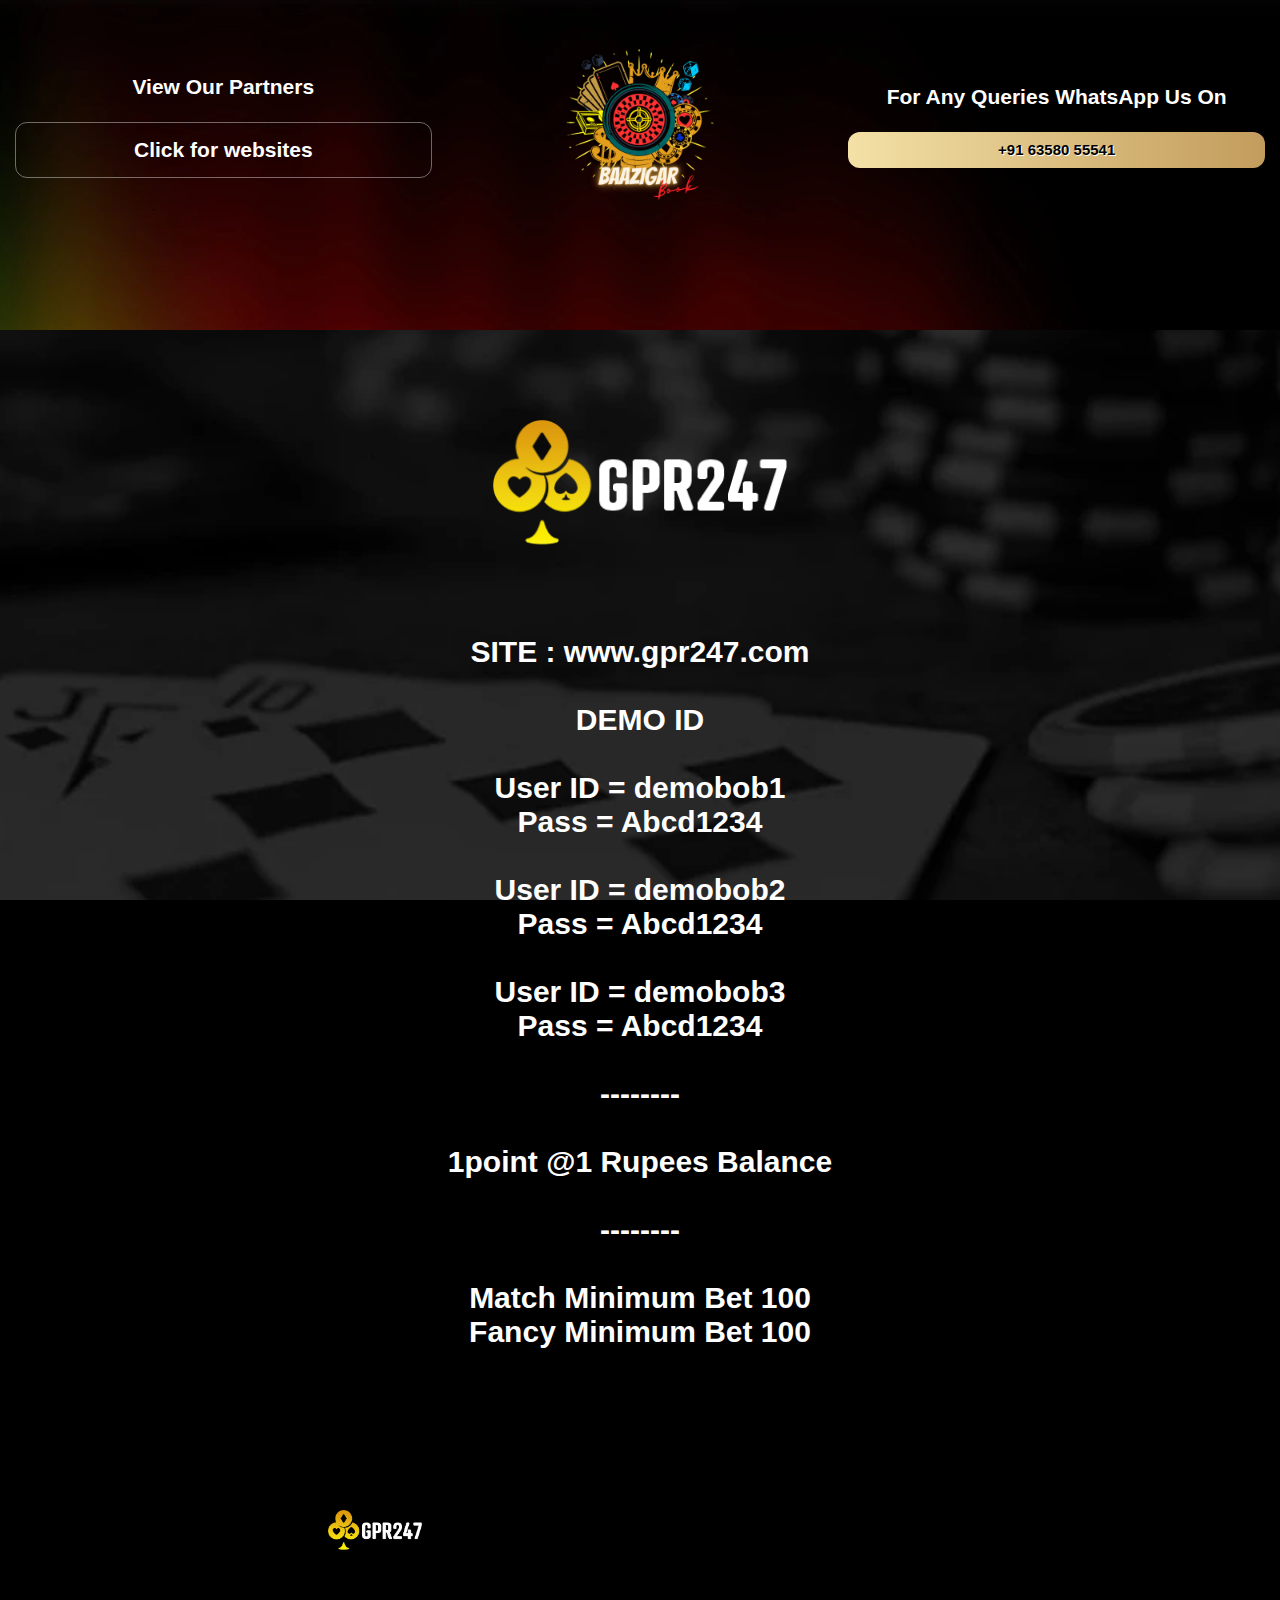
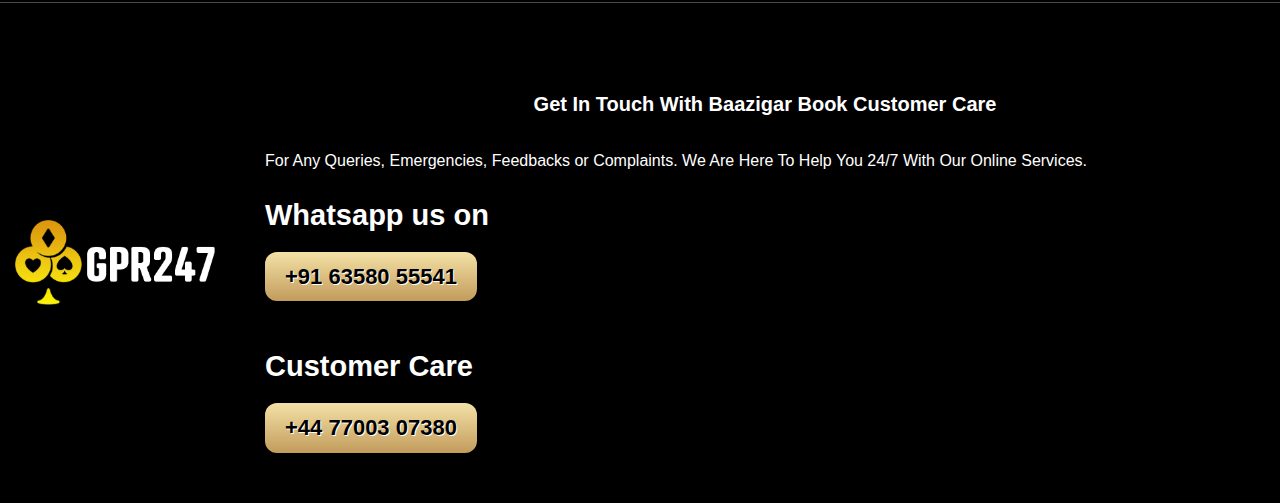
==== gpr247.html @ 45c6fedf "sjkdfgvaewtyj" ====
<!doctype html>
<html>

<!-- Mirrored from www.mahadevbook.com/cricketbet9.html by HTTrack Website Copier/3.x [XR&CO'2014], Fri, 09 Dec 2022 05:00:46 GMT -->
<head>
<meta charset="utf-8">
<meta content="width=device-width, initial-scale=1, maximum-scale=1, user-scalable=no" name="viewport">
<meta name="description" content="Get In Touch With Baazigar Book CUSTOMER CARE For Any Queries, Emergencies, Feedbacks or Complaints. We Are Here To Help You 24/7 With Our Online Services.">
<!-- <meta name="keywords" content="Online Cricket betting ID | Online Casino id | Get Best Bookie sites in India"> -->
<link rel="icon" type="image/png" sizes="16x16" href="images/fav.png">
<title>Baazigar Book - GPR</title>
<link rel="stylesheet" type="text/css" href="css/owl.css" />
<link rel="stylesheet" type="text/css" href="css/main.css" />
<!-- <link rel="stylesheet" type="text/css" href="css/main0be4.css" /> -->
<link rel="stylesheet" type="text/css" href="css/responsive.css" />
<script type="text/javascript" src="js/jquery.min.js" ></script>
<script type="text/javascript" src="js/owl.js" ></script>
<script type="text/javascript" src="js/at-jquery.js"  ></script>
<!-- Google Tag Manager -->
<script type="text/javascript" src="js/scripts.js"></script>
    <!-- End Google Tag Manager -->
    	<script>
  !function(f,b,e,v,n,t,s)
  {if(f.fbq)return;n=f.fbq=function(){n.callMethod?
  n.callMethod.apply(n,arguments):n.queue.push(arguments)};
  if(!f._fbq)f._fbq=n;n.push=n;n.loaded=!0;n.version='2.0';
  n.queue=[];t=b.createElement(e);t.async=!0;
  t.src=v;s=b.getElementsByTagName(e)[0];
  s.parentNode.insertBefore(t,s)}(window, document,'script',
  '../connect.facebook.net/en_US/fbevents.js');
  fbq('init', '808801107139557');
  fbq('track', 'PageView');
</script>
</head>

<body>

	<script src="https://code.jquery.com/jquery-2.2.0.min.js" type="text/javascript"></script>
	<script src="https://cdnjs.cloudflare.com/ajax/libs/slick-carousel/1.6.0/slick.js"></script>
	<script src="https://maxcdn.bootstrapcdn.com/bootstrap/3.3.6/js/bootstrap.min.js"></script>
	<link href="https://maxcdn.bootstrapcdn.com/bootstrap/3.3.6/css/bootstrap.min.css" rel="stylesheet">


	    <!-- Google Tag Manager (noscript) -->
<noscript><iframe src="https://www.googletagmanager.com/ns.html?id=GTM-WNTNM2N"
    height="0" width="0" style="display:none;visibility:hidden"></iframe></noscript>
    			<noscript><img height="1" width="1" style="display:none"
  src="https://www.facebook.com/tr?id=808801107139557&amp;ev=PageView&amp;noscript=1"
/></noscript>
    <!-- End Google Tag Manager (noscript) -->

<div class="md_header">
	<div class="main">
		<div class="md_header_inn">
			<div class="md_hdr_lft">
				<span>View Our Partners</span>
				<a class="a_cfw" href="#websites">Click for websites</a>
			</div>
			<div class="md_hdr_ctr">
				<a href="./index.html">
					<img class="tplogo" src="images/lightlogo2.PNG" alt="Baazigar Book" />
					<!-- <img class="btmlogo" src="images/cards.gif" alt="Baazigar Book" /> -->
				</a>
			</div>
			<div class="md_hdr_rgt">
				<span>For Any Queries WhatsApp Us On</span>
				<a style="font-size: 15px;" class="a_wa" target="_blank" href="https://api.whatsapp.com/send?phone=916358055541">+91 63580 55541</a>
			</div>
		</div>
	</div>
</div>

<div class="md_banner">
	<div class="main">
		<div class="md_banner_inn">
		</div>
	</div>
</div>

<div class="md_insta" style="text-align: center;">
	<div class="main" style="text-align: center">
		<h2><img src="images/gpr.png" alt="Baazigar Book" width="294px"></h2>
		<div class="md_insta_dv" style="text-align: center; width: 100%;">
			<h3 style="text-align: center; width: 100%">SITE : <a href="https://gpr247.com/" target="_blank">www.gpr247.com</a><br/><br/>
				DEMO ID<br/><br/>
				User ID = demobob1<br/>
				Pass = Abcd1234<br/><br/>
				User ID = demobob2<br/>
				Pass = Abcd1234<br/><br/>
				User ID = demobob3<br/>
				Pass = Abcd1234<br/><br/>
				--------<br/><br/>
				1point @1 Rupees Balance<br/><br/>
				--------<br/><br/>
				Match Minimum Bet 100<br/>
				Fancy Minimum Bet 100<br/><br/>&nbsp;

			</h3>
		</div>
	</div>
</div>

<div class="md_sites" id="websites">
	<div class="main">
		<div class="md_banner_inn">
			<div class="md_banner_con">
			
				</div>
				</div><div class="md_banner_inn">
				<div class="md_banner_con">
				
					</div>
					</div>
		
					<div class="md_sites_logo">
				
						<a href="./gpr247.html"><img class="s4" alt="" src="images/gpr.png">
						</a>
						<a href="./winzo.html"> <img  class="s4" alt=""  src="./images/mainlogo.png"></a>
						<a href="./radhe.html"><img  class="s4" alt=""  src="./images/hehe.png"></a>
					
		
						<!-- <a href="./runner777.html"><img class="s3" alt="" src="images/runner.png">
						</a>
						<a href="./index.html"><img class="s6" alt="" src="./images/bb.gif">
						</a>
						<a href="./diamond.html"><img style="position: absolute;" class="s5" alt="" src="images/diamond.png">
						</a> -->
						
						</a>
						
					</div>
	</div>
</div>
	<hr style="opacity: .3">
<div class="md_footer">
	<div class="main">
		<div class="md_ftr_blk">
			<div class="md_ftr_logo">
				<a href="index.html">
					<img class="tplogo" src="images/gpr.png" alt="Baazigar Book" />
					<!-- <img class="btmlogo" src="images/cards.gif" alt="Baazigar Book" /> -->
				</a>
			</div>
			<div class="md_ftr_con">
				<h2>Get In Touch With Baazigar Book Customer Care</h2>
				<p>For Any Queries, Emergencies, Feedbacks or Complaints. We Are Here To Help You 24/7 With Our Online Services.</p>
				<h3>Whatsapp us on</h3>
				<div class="md_cmn_wa">
				    <a class="a_wa" target="_blank" href="https://api.whatsapp.com/send?phone=916358055541">+91 63580 55541</a>
				    <!-- <a class="a_wa" target="_blank" href="https://api.whatsapp.com/send?phone=918888868888">+91 88888 68888</a> -->
				</div>
				<h3>Customer Care</h3>
				<div class="md_cmn_wa">
				    <a class="a_wa" target="_blank" href="https://api.whatsapp.com/send?phone=447700307380">+44 77003 07380</a>
				</div>
			</div>
		</div>
	</div>
</div>

</body>

<!-- Mirrored from www.mahadevbook.com/cricketbet9.html by HTTrack Website Copier/3.x [XR&CO'2014], Fri, 09 Dec 2022 05:00:46 GMT -->
</html>
---- css/main.css ----
@font-face {
    font-family: 'Gambler';
    src: url('Gambler.woff2') format('woff2'),
        url('Gambler.woff') format('woff');
    font-weight: normal;
    font-style: normal;
    font-display: swap;
}

@font-face {
    font-family: 'Gilroy';
    src: url('Gilroy-Black.woff2') format('woff2'),
        url('Gilroy-Black.woff') format('woff');
    font-weight: 900;
    font-style: normal;
    font-display: swap;
}

@font-face {
    font-family: 'Gilroy';
    src: url('Gilroy-Bold.woff2') format('woff2'),
        url('Gilroy-Bold.woff') format('woff');
    font-weight: bold;
    font-style: normal;
    font-display: swap;
}

@font-face {
    font-family: 'Gilroy';
    src: url('Gilroy-Heavy.woff2') format('woff2'),
        url('Gilroy-Heavy.woff') format('woff');
    font-weight: 900;
    font-style: normal;
    font-display: swap;
}

@font-face {
    font-family: 'Gilroy';
    src: url('Gilroy-Light.woff2') format('woff2'),
        url('Gilroy-Light.woff') format('woff');
    font-weight: 300;
    font-style: normal;
    font-display: swap;
}

@font-face {
    font-family: 'Gilroy';
    src: url('Gilroy-Regular.woff2') format('woff2'),
        url('Gilroy-Regular.woff') format('woff');
    font-weight: normal;
    font-style: normal;
    font-display: swap;
}

@font-face {
    font-family: 'Gilroy';
    src: url('Gilroy-Medium.woff2') format('woff2'),
        url('Gilroy-Medium.woff') format('woff');
    font-weight: 500;
    font-style: normal;
    font-display: swap;
}



*{margin:0;padding:0;box-sizing:border-box;}
img{border:none !important;outline:none;max-width:100%;}
a{transition:all 0.4s ease 0s;-webkit-transition:all 0.4s ease 0s;text-decoration:none;outline:none;color:#fff;}
a:hover, a:focus{ outline:none; text-decoration:none; }
input{font-family: 'Gilroy';transition:all 0.4s ease 0s;-webkit-transition:all 0.4s ease 0s;text-decoration:none;outline:none;-webkit-appearance:none;border:none; border-radius: 0;}
select::-ms-expand{display:none;}
select:focus{ outline:none; border:none; }
button{font-family: 'Gilroy';cursor:pointer;transition:all 0.4s ease 0s;-webkit-transition:all 0.4s ease 0s;text-decoration:none;outline:none;-webkit-appearance:none;border:none;}
select{font-family: 'Gilroy';-webkit-appearance:none;-moz-appearance:none;}
textarea{outline:none !important;font-family: 'Gilroy';}
ul li, ol li, ul, ol{list-style:none;}
input[type="checkbox"]{-webkit-appearance:checkbox;}
input[type="radio"]{-webkit-appearance:radio;}
.lines-button{display:none;}
.main{ margin:0 auto; padding: 0 15px; max-width:1490px;}
body{ background: #000000;font-family: 'Gilroy'; font-weight: normal; color: #fff;overflow-x: hidden;}

.owl-carousel .owl-stage-outer {
	overflow: visible;width: 100%;
}
.owl-carousel .owl-item img {
	width: auto;
}

.md_header {
    width: 100%; padding: 25px 0; position: absolute; left: 0; top: 0;z-index: 1;
}
.md_header .main {
    max-width: 1460px;
}
.md_header_inn {
    display: flex;
    flex-wrap: wrap;
    width: 100%;
    justify-content: space-between;
    align-items: center;
}
.md_header_inn .md_hdr_lft {
    width: 270px;
}
.md_header_inn .md_hdr_lft span {
    width: 100%;
    display: inline-block;
    text-align: center;
    font-weight: 600;
    color: #FFFFFF;
    font-size: 21px;
    margin: 0 0 20px;
}
.md_header_inn .md_hdr_lft .a_cfw {
    display: inline-block;
    width: 100%;
    text-align: center;
    font-weight: 600;
    color: #fff;
    font-size: 21px;
    padding: 12px 10px;
    border: 1px solid rgba(255,255,255,0.4);
    border-radius: 12px;
}
.md_header_inn .md_hdr_lft .a_cfw:hover {
    background: #F4E1A6;
    color: #000000;
}
.md_header_inn .md_hdr_ctr {
    width: 410px;
}
.md_header_inn .md_hdr_ctr a {
    position: relative;
    display: block;
    width: 100%;
}
.md_header_inn .md_hdr_ctr .btmlogo {
    position: absolute;
    left: 50%;
    top:1%;
    bottom: 0;
    transform: translate(-50%,0);
    width: 180px;
}
.md_header_inn .md_hdr_ctr img{
    display: block;
}
.md_header_inn .md_hdr_rgt {
    width: 335px;
}
.md_header_inn .md_hdr_rgt span {
    width: 100%;
    display: inline-block;
    text-align: center;
    font-weight: 600;
    color: #FFFFFF;
    font-size: 21px;
    margin: 0 0 20px;
}
.md_header_inn .md_hdr_rgt .a_wa {
    width: 273px;
    display: block;
    text-align: center;
    margin: 0 auto;
    background: linear-gradient(to right , #F4E1A6, #C29C5C);
    padding: 7px 10px;
    color: #000000;
    font-weight: 900;text-shadow: 1px 1px 0px #fff;
    font-size: 29px;
    border-radius: 12px;
}
.md_header_inn .md_hdr_rgt .a_wa:hover {
    box-shadow: 0 0 200px 60px #C29C5C inset;
}

.md_banner {
    width: 100%;
    background: url(../images/bnr.webp) no-repeat center center;
    background-size: cover;
    padding: 360px 0 80px;position: relative;
}
.md_banner_inn {
    width: 100%;
    display: flex;
    flex-wrap: wrap;
}
.md_banner_inn .md_banner_con {
    width: 830px;
}
.md_banner_inn .md_banner_con h2 {
    width: 100%;
    max-width: 480px;
    font-weight: 600;
    font-size: 30px;
    color: #FFFFFF;
    line-height: 40px;
    margin: 0 0 12px;
}
.md_banner_inn .md_banner_con h1 {
    width: 100%;
    font-size: 90px;
    line-height: 90px;
    font-weight: 900;
    color: #fff;
    margin: 0 0 35px;
    text-transform: uppercase;
    text-shadow: 0 0 5px #fff;
}
.md_banner_inn .md_banner_con h5 {
    width: 100%;
    margin: 0 0 8px;
    color: #fff;
    font-size: 30px;
    font-weight: bold;
}
.md_banner_inn .md_banner_con .md_banner_wa {
    width: 100%;
    display: flex;
    flex-wrap: wrap;
}
.md_banner_inn .md_banner_con .md_banner_wa .a_wa {
    display: block;
    margin: 0 30px 0 0;
    text-align: center;
    background: linear-gradient(to bottom, #F4E1A6, #C29C5C);
    padding: 9px 21px;
    color: #000000;
    font-weight: 900;
    text-shadow: 1px 1px 0px #fff;
    font-size: 43px;
    border-radius: 12px;
}
.md_banner_inn .md_banner_con .md_banner_wa .a_wa:hover {
    box-shadow: 0 0 200px 60px #C29C5C inset;
}
.md_banner .main {
    max-width: 100%; padding-left: 180px;
}
.md_banner_inn .md_banner_img {
    position: absolute;
    right: -110px;
    bottom: -90px;
    width: 950px;
}
.md_banner_inn .md_banner_img img{
    display: block;
}

.md_banner_inn .md_banner_img .counter_cst {
    position: absolute;
    right: 318px;
    bottom: 90px;
    font-size: 120px;
    height: 193px;
    display: flex;
    color: #D42020;
    z-index: 2; font-family: 'Gambler';
    width: 361px;
    justify-content: center;
    overflow: hidden;
    line-height: 154px;
    text-shadow: 0 0 1px yellow;
    font-weight: bold;
}
.md_banner_inn .md_banner_img .counter_cst .counter_cst_ul li {
    margin: 60px 0;
}
.md_banner_inn .md_banner_img .counter_cst .counter_cst_ul {
    margin: 0 25px;
    text-align: center;
    transform: translate(0px,4px);
}
.md_banner_inn .md_banner_img .counter_cst .counter_cst_ul.animate {
    transform: translate(0px,-1169px);transition: all 1s ease 0s;
}

.md_sites {
    width: 100%;
    padding: 43px 0 32px;
}
.md_sites h2 {
    width: 100%;
    margin: 0 0 18px;
    font-size: 30px;
    font-weight: 900;
    color: #fff;
}
.md_sites .md_sites_logo {
    width: 100%;
    display: flex;
    flex-wrap: wrap;
    align-items: center;
}
.md_sites .md_sites_logo a img {
    max-width: 177px;
    max-height: 80px;
}
.md_sites .md_sites_logo a {
    margin: 0 76px 0 0;
}


.md_wheels{width: 100%;position: relative; overflow: hidden; padding: 160px 0 195px; background: linear-gradient(to right, #C30101, #000000 70%);position: relative;}
.md_wheels .md_girl {
    display: block;
    position: absolute;
    right: 0;
    bottom: 0;
}
.md_wheels .md_wheels_inn {
    display: flex;
    flex-wrap: wrap; 
    width: 100%;
}
.md_wheels .md_wheels_inn .md_wheels_con {
    width: 740px;
    margin: 0 0 0 auto;position: relative; z-index: 1;
}
.md_wheels .md_wheels_inn .md_wheels_con h2 {
    width: 100%;
    color: #fff;
    max-width: 570px;
    font-size: 75px;
    line-height: 75px;
    font-weight: 900;
    text-shadow: 0 0 5px #fff;
    margin: 0 0 21px;
}
.md_wheels .md_wheels_inn .md_wheels_con p {
    width: 100%;
    margin: 0 0 52px;
    color: #fff;
    font-size: 30px;
    line-height: 40px;
    font-weight: 600;
    max-width: 650px;
}
.md_wheels .md_wheels_inn .md_wheels_con hr {
    width: 200px;
    height: 4px;
    background: #E4CB8E;
    border: 0;
    margin: 0 0 41px;
}
.md_wheels .md_wheels_inn .md_wheels_con h5 {
    width: 100%;
    margin: 0 0 23px;
    color: #fff;
    font-size: 30px;
    line-height: 40px;
    font-weight: bold;
}
.md_wheels .md_wheels_inn .md_wheels_con .md_cmn_wa{display: flex; width: 100%; flex-wrap: wrap;}
.md_wheels .md_wheels_inn .md_wheels_con .md_cmn_wa .a_wa {
    display: block;
    margin: 0 25px 0 0;
    text-align: center;
    background: linear-gradient(to bottom, #F4E1A6, #C29C5C);
    padding: 9px 27px;
    color: #000000;
    font-weight: 900;
    text-shadow: 1px 1px 0px #fff;
    font-size: 37px;
    border-radius: 12px;
}
.md_wheels .md_wheels_inn .md_wheels_con .md_cmn_wa .a_wa:hover {
    box-shadow: 0 0 200px 60px #C29C5C inset;
}
.md_wheels .md_wheels_inn .md_wheels_img {
    position: absolute;
    left: -160px;
    bottom: -230px;
    width: 100%;
    max-width: 1000px;
}
.md_wheels .md_wheels_inn .md_wheels_img img{
    display: block;
}
.md_wheels .md_wheels_inn .md_wheels_img .bgspin {
    position: absolute;
    left: 106px;
    bottom: 174px;animation: mymove 4s infinite;
    width: 650px;
}
@keyframes mymove {
  from {transform: rotate(0);}
  to {transform: rotate(360deg);}
}
.md_wheels .md_wheels_inn .md_wheels_img .bgtop {
    position: absolute;
    left: -280px;
    bottom: 210px;
    max-width: 1400px;
    display: inline-block;
    width: auto;
}

.md_cs{width: 100%; background: url('../images/bg.webp') no-repeat center center;
  background-size: cover; ;padding: 100px 0 130px;
}
.md_cs .md_cs_inn {
    display: flex;
    flex-wrap: wrap;
    justify-content: space-between;
    width: 100%;
}


.md_cs .md_cs_inn .md_cs_lft {
    width: 730px;
    margin: 0 0 0;position: relative; z-index: 1;
}
.md_cs .md_cs_inn .md_cs_lft h2 {
    width: 100%;
    color: #fff;
    max-width: 400px;
    font-size: 75px;
    line-height: 75px;
    font-weight: 900;
    text-shadow: 0 0 5px #fff;
    margin: 0 0 21px;
}
.md_cs .md_cs_inn .md_cs_lft p {
    width: 100%;
    margin: 0 0 52px;
    color: #fff;
    font-size: 30px;
    line-height: 40px;
    font-weight: 600;
    max-width: 100%;
}
.md_cs .md_cs_inn .md_cs_lft hr {
    width: 200px;
    height: 4px;
    background: #E4CB8E;
    border: 0;
    margin: 0 0 41px;
}
.md_cs .md_cs_inn .md_cs_lft h5 {
    width: 100%;
    margin: 0 0 23px;
    color: #fff;
    font-size: 30px;
    line-height: 40px;
    font-weight: bold;
}
.md_cs .md_cs_inn .md_cs_lft .md_cmn_wa{display: flex; width: 100%; flex-wrap: wrap;}
.md_cs .md_cs_inn .md_cs_lft .md_cmn_wa .a_wa {
    display: block;
    margin: 0 25px 0 0;
    text-align: center;
    background: linear-gradient(to bottom, #F4E1A6, #C29C5C);
    padding: 9px 27px;
    color: #000000;
    font-weight: 900;
    text-shadow: 1px 1px 0px #fff;
    font-size: 37px;
    border-radius: 12px;
}
.md_cs .md_cs_inn .md_cs_lft .md_cmn_wa .a_wa:hover {
    box-shadow: 0 0 200px 60px #C29C5C inset;
}
.md_cs .md_cs_inn .md_cs_rgt {
    width: 440px;
}
.md_cs .md_cs_inn .md_cs_rgt .md_logocs {
    width: 100%; text-align: center;
    position: relative;
}
.md_cs .md_cs_inn .md_cs_rgt .md_logocs img {
display: block;}
.md_cs .md_cs_inn .md_cs_rgt .md_logocs .btmlogo {
    position: absolute;
    left: 50%;
    top:1%;
    bottom: 0;
    transform: translate(-50%,0);
    width: 180px;
}
.md_cs .md_cs_inn .md_cs_rgt .md_logocs .md_logokot {
    position: absolute;
    left: 50%;
    bottom: 130px;
    background: #000;
    transform: translate(-50%,0);
}
.md_cs .md_cs_inn .md_cs_rgt h2 {
    width: 100%;
    text-align: center;
    font-size: 75px;
    line-height: 75px;
    font-weight: 900; margin: 10px 0 0;
    text-transform: uppercase;
    color: #F3DFA4;
    text-shadow: 0 0 4px #F3DFA4;
}

.md_htp{width: 100%; padding: 165px 0 55px; background: url('../images/bg3.webp') no-repeat center center; background-size: cover;}
.md_htp .md_htp_inn {
    display: flex;
    flex-wrap: wrap;
    justify-content: space-between;
    width: 100%;
}
.md_htp .md_htp_inn .md_htp_rgt {
    width: 640px;
}
.md_htp .md_htp_inn .md_htp_rgt  h2 {
    width: 100%;
    color: #fff;
    font-size: 75px;
    line-height: 75px;
    font-weight: 900;
    text-shadow: 0 0 5px #fff;
    margin: 0 0;
}
.md_htp .md_htp_inn .md_htp_rgt  h4 {
    width: 100%;
    color: #fff;
    font-size: 43px;
    line-height: 43px;
    font-weight: 900;
    text-shadow: 0 0 5px #fff;
    margin: 0 0 34px;
}
.md_htp .md_htp_inn .md_htp_rgt  p {
    width: 100%;
    margin: 0 0 52px;
    color: #fff;
    font-size: 30px;
    line-height: 40px;
    font-weight: 600;
    max-width: 100%;
}
.md_htp .md_htp_inn .md_htp_rgt  hr {
    width: 200px;
    height: 4px;
    background: #E4CB8E;
    border: 0;
    margin: 0 0 41px;
}
.md_htp .md_htp_inn .md_htp_rgt  h5 {
    width: 100%;
    margin: 0 0 23px;
    color: #fff;
    font-size: 30px;
    line-height: 40px;
    font-weight: bold;
}
.md_htp .md_htp_inn .md_htp_rgt .md_cmn_wa{display: flex; width: 100%; flex-wrap: wrap;}
.md_htp .md_htp_inn .md_htp_rgt .md_cmn_wa .a_wa {
    display: block;
    margin: 0 25px 0 0;
    text-align: center;
    background: linear-gradient(to bottom, #F4E1A6, #C29C5C);
    padding: 9px 27px;
    color: #000000;
    font-weight: 900;
    text-shadow: 1px 1px 0px #fff;
    font-size: 37px;
    border-radius: 12px;
}
.md_htp .md_htp_inn .md_htp_rgt .md_cmn_wa .a_wa:hover {
    box-shadow: 0 0 200px 60px #C29C5C inset;
}
.md_htp .md_htp_inn .md_htp_lft {
    width: calc(100% - 690px);
    display: flex;
    flex-wrap: wrap;
    justify-content: center;
    text-align: center;
}
.md_htp .md_htp_inn .md_htp_lft .md_htp_blk {
    width: 33.33%;
    padding: 0 30px;
    margin: 0 0 55px;
}
.md_htp .md_htp_inn .md_htp_lft .md_htp_blk img {
    display: inline-block;
}
.md_htp .md_htp_inn .md_htp_lft .md_htp_blk h2 {
    width: 100%;
    margin: 0;
    color: #fff;
    font-size: 30px;
    font-weight: 900;
}

.lb_celeb{width: 100%; padding: 0; padding: 127px 80px 106px 200px; background: url('../images/bg4.webp') no-repeat center center; background-size: cover;}
.lb_celeb .main{max-width: 100%; padding: 0;}
.lb_celeb .celeb_wrap{display: flex; flex-wrap: wrap;align-items: center; justify-content: space-between; width: 100%;}
.lb_celeb .celeb_wrap h2{width: 430px; margin: -40px 0 0; font-size: 107px; text-shadow: 0 0 5px #fff; font-weight: 900; line-height: 107px; color: #fff;}
.lb_celeb .celeb_wrap h2 span{width: 100%;display: inline-block;}
.lb_celeb .celeb_wrap .celebslider {
    width: calc(100% - 520px);padding: 0 0 80px;
    overflow: hidden; position: relative;
}

.lb_celeb .celeb_wrap .celebslider .item {
    width: 100%;
}
.lb_celeb .celeb_wrap .celebslider .item .clb_img_wrap {
    width: 100%;
    box-shadow: 0 25px 20px -5px rgba(0,0,0,0.3);
    border-radius: 20px;
    position: relative;
}
.lb_celeb .celeb_wrap .celebslider .item .clb_img_wrap .clb_img {
    width: 100%;
    border-radius: 20px;
}
.lb_celeb .celeb_wrap .celebslider .item .clb_img_wrap .a_play {
    position: absolute;
    left: 50%;
    top: 50%;
    transform: translate(-50%,-50%);
    max-width: 90px;
}
.lb_celeb .celeb_wrap .clb_popup {
    display: none;
    position: fixed;
    left: 0;
    top: 0;
    width: 100%;
    height: 100%;
    padding: 15px;
    background: rgba(0,0,0,0.8);
    z-index: 9999;
}
.lb_celeb .celeb_wrap .clb_popup .clb_popup_inn {
    position: absolute;
    left: 50%;
    top: 50%;
    transform: translate(-50%,-50%);
    width: 100%;
    max-width: 700px;
}
.lb_celeb .celeb_wrap .clb_popup .clb_popup_inn video {
    width: 100%;
    display: block;
}
@media screen and (min-width:450px) {
    /* .lb_celeb .celeb_wrap .clb_popup .clb_popup_inn video {
        width: 100%;
        display: block;
        height: 300px;
    } */
    /* .v1{
        max-width: 300px !important;
    }
    .v2{
        max-width: 547px !important;
    } */
}
.popuv{
    background-color: #fff;
    color: #000;
    padding: 10px;

}

.lb_celeb .celeb_wrap .clb_popup .clb_popup_inn .clb_close {
    position: absolute;
    right: 0;
    bottom: 100%;
    background: #FF0000;
    width: 40px;
    height: 40px;
    display: flex;
    flex-wrap: wrap;
    align-items: center;
    justify-content: center;
    text-align: center;
}
.lb_celeb .celeb_wrap .clb_popup .clb_popup_inn .clb_close img {
    align-content: center;
    max-width: 20px;
}

.lb_celeb .celeb_wrap .celebslider .owl-dots {
    display: none;
}
.lb_celeb .celeb_wrap .celebslider .owl-nav {
    position: absolute;
    text-align: left;
    width: 340px;
    margin: 0;
    bottom: 0px; justify-content: space-between;
    left: 0;
    display: flex;
    flex-wrap: wrap;
    align-items: center;
}
.lb_celeb .celeb_wrap .celebslider .owl-nav button span {
    display: none;
}
.lb_celeb .celeb_wrap .celebslider .owl-nav button.owl-prev {
    width: 63px;
    height: 45px;
    background: url('../images/prv.webp') no-repeat center center !important;
    background-size: 80px auto !important;
    margin: 0;
    border-radius: 0;
    padding: 0 !important;
}
.lb_celeb .celeb_wrap .celebslider .owl-nav button.owl-next {
    width: 63px;
    height: 45px;
    background: url('../images/nxt.webp') no-repeat center center !important;
    background-size: 80px auto !important;
    margin: 0;
    border-radius: 0;
    padding: 0 !important;
}
.md_insta {
    width: 100%;
    background: url('../images/bg5.webp') no-repeat center center;
    background-size: cover;
    padding: 70px 0 40px;
}
.md_insta h2 {
    width: 100%;
    text-align: center;
    position: relative;
    justify-content: center;
    color: #fff;
    margin: 0 0 50px;
    font-size: 55px;
    line-height: normal;
    font-weight: 900;
    text-shadow: 0 0 5px #fff;
}
.md_insta h2 a {
    position: absolute;
    right: 0;
    top: 50%;
    transform: translate(0,-50%);
    font-size: 30px;
    text-shadow: none;
    color: #fff;
    display: flex;
    flex-wrap: wrap;
    align-items: center;
}
.md_insta h2 a img {
    align-self: center;
    margin: 0 8px 0 0;
}
.md_insta h2 a:hover{
    text-shadow: 0 0 5px #fff;
}

.md_insta h3 {
    width: 100%;
    text-align: center;
    color: #fff;
    font-size: 30px;
    line-height: normal;
    font-weight: 900;
}
.md_insta h3 a {
    font-size: 30px;
    text-shadow: none;
    color: #fff;
}
.md_insta h3 a img {
    align-self: center;
    margin: 0 8px 0 0;
}
.md_insta h3 a:hover{
    text-shadow: 0 0 5px #fff;
}

.md_insta .md_insta_dv {
    width: 100%;
    display: flex;
    flex-wrap: wrap;
}
.md_insta .md_insta_dv .md_insta_pic {
    width: calc(25% - 38px);
    margin: 0 50px 50px 0;
}
.md_insta .md_insta_dv .md_insta_pic img{
    width: 100%; display: block;
}
.md_insta .md_insta_dv .md_insta_pic:nth-child(4n) {
    margin-right: 0;
}
.md_footer {
    width: 100%;
    padding: 130px 0;
}
.md_footer .md_ftr_blk {
    display: flex;
    flex-wrap: wrap;
    width: 100%;
    align-items: center;
    justify-content: space-between;
}
.md_footer .md_ftr_blk .md_ftr_logo {
    width: 410px;
    position: relative;
}
.md_footer .md_ftr_blk .md_ftr_logo img {
    display: block;
}
.md_footer .md_ftr_blk .md_ftr_logo .btmlogo {
    position: absolute;
    left: 50%;
    top:1%;
    bottom: 0;
    transform: translate(-50%,0);
    width: 180px;
}
.md_footer .md_ftr_blk .md_ftr_con {
    width: calc(100% - 510px);
}
.md_footer .md_ftr_blk .md_ftr_con h2 {
    width: 100%;
    margin: 0 0 13px;
    color: #fff;
    font-weight: 600;
    font-size: 30px;
}
.md_footer .md_ftr_blk .md_ftr_con p {
    width: 100%;
    margin: 0 0 27px;
    color: #fff;
    font-weight: normal;
    font-size: 20px;
    line-height: 30px;
}
.md_footer .md_ftr_blk .md_ftr_con h3 {
    width: 100%;
    margin: 0 0 20px;
    color: #fff;
    font-weight: bold;
    font-size: 39px;
}
.md_footer .md_ftr_blk .md_ftr_con h5 {
    width: 100%;
    margin: -9px 0 25px;
    color: #fff;
    font-size: 20px;
    line-height: 30px;
    font-weight: normal;
}
.md_footer .md_ftr_blk .md_ftr_con .md_cmn_wa{display: flex; width: 100%; margin: 0 0 50px; flex-wrap: wrap;}
.md_footer .md_ftr_blk .md_ftr_con > div:last-child {
    margin: 0;
}
.md_footer .md_ftr_blk .md_ftr_con .md_cmn_wa .a_wa {
    display: block;
    margin: 0 25px 0 0;
    text-align: center;
    background: linear-gradient(to bottom, #F4E1A6, #C29C5C);
    padding: 9px 27px;
    color: #000000;
    font-weight: 900;
    text-shadow: 1px 1px 0px #fff;
    font-size: 37px;
    border-radius: 12px;
}
.md_footer .md_ftr_blk .md_ftr_con .a_wa:hover {
    box-shadow: 0 0 200px 60px #C29C5C inset;
}

.md_sites .md_sites_logo a {
    /* transition: all 0.4s ease 0s;
    transform: translate(0px,50px);
    opacity: 0; */
}
.md_sites .md_sites_logo a.active {
    /* transform: translate(0px,0);
    opacity: 1; */
}
.md_wheels .md_wheels_inn .md_wheels_con {
    transform: translate(100px,0);
    transition: all 0.4s ease 0s;
    opacity: 0;
}
.md_wheels .md_wheels_inn .md_wheels_con.active {
    transform: translate(0,0);
    opacity: 1;
}
.md_cs .md_cs_inn .md_cs_lft {
    transform: translate(-100px,0);
    transition: all 0.4s ease 0s;
    opacity: 0;
}
.md_cs .md_cs_inn .md_cs_lft.active {
    transform: translate(0,0);
    opacity: 1;
}

.md_htp .md_htp_inn .md_htp_lft .md_htp_blk img {
    transform: translate(0px,50px);
    transition: all 0.4s ease 0s;
    opacity: 0;
}
.md_htp .md_htp_inn .md_htp_lft .md_htp_blk.active img {
    transform: translate(0px,0);
    opacity: 1;
}
.md_htp .md_htp_inn .md_htp_lft .md_htp_blk h2 {
    transition: all 2s ease 0s;
    opacity: 0;
}
.md_htp .md_htp_inn .md_htp_lft .md_htp_blk.active h2 {
    opacity: 1;
}
.md_htp .md_htp_inn .md_htp_rgt{
    transform: translate(100px,0);
    transition: all 0.4s ease 0s;
    opacity: 0;
}
.md_htp .md_htp_inn .md_htp_rgt.active {
    transform: translate(0,0);
    opacity: 1;
}
.md_insta .md_insta_dv .md_insta_pic {
    transition: all 0.4s ease 0s;
    transform: translate(0px,50px);
    opacity: 0;
}
.md_insta .md_insta_dv .md_insta_pic.active {
    transform: translate(0px,0);
    opacity: 1;
}

.md_banner, .md_wheels, .md_cs, .md_htp, .lb_celeb, .md_insta {
    background-attachment: fixed;
}
.md_wheels .md_wheels_inn .md_wheels_img .bgwheel {
    opacity: 0;
}
.md_wheels .md_wheels_inn .md_wheels_img .bgwheel2 {
    position: absolute;
    left: -501px;
    bottom: -174px;
    width: auto;
    max-width: 1790px;
}
.md_banner_inn .md_header {
    display: none;
}
.h1, .h2, .h3, .h4, .h5
{ max-width: 100%; background-size: 100%; background-image: url('../images/spritesports.webp'); }
 
.h1 { background-position: 0 0%; background-size: 100%; }
.h2 { background-position: 0 25%; background-size: 100%; }
.h3 { background-position: 0 50%; background-size: 100%; }
.h4 { background-position: 0 75%; background-size: 100%; }

/* .c1, .c2, .c3, .c4, .c5, 
.c6, .c7
{ max-width: 100%; background-size: 100%; background-image: url('/images/spritecelebs.webp'); }
 
.c1 { background-position: 0 0%; background-size: 100%; }
.c2 { background-position: 0 16.666667%; background-size: 100%; }
.c3 { background-position: 0 33.333333%; background-size: 100%; }
.c4 { background-position: 0 50%; background-size: 100%; }
.c5 { background-position: 0 66.666667%; background-size: 100%; }
.c6 { background-position: 0 83.333333%; background-size: 100%; }
.c7 { background-position: 0 100%; background-size: 100%; } */
.c1, .c10, .c11, .c12, .c13, 
.c14, .c15, .c2, .c3, .c4, 
.c5, .c6, .c7, .c8, .c9
{ max-width: 100%; background-size: 100%; background-image: url('../images/celebspirtef9e3.webp?v=1.1'); }
 
.c1 { background-position: 0 0%; background-size: 100%; }
.c10 { background-position: 0 7.142857%; background-size: 100%; }
.c11 { background-position: 0 14.285714%; background-size: 100%; }
.c12 { background-position: 0 21.428571%; background-size: 100%; }
.c13 { background-position: 0 28.571429%; background-size: 100%; }
.c14 { background-position: 0 35.714286%; background-size: 100%; }
.c15 { background-position: 0 42.857143%; background-size: 100%; }
.c2 { background-position: 0 50%; background-size: 100%; }
.c3 { background-position: 0 57.142857%; background-size: 100%; }
.c4 { background-position: 0 64.285714%; background-size: 100%; }
.c5 { background-position: 0 71.428571%; background-size: 100%; }
.c6 { background-position: 0 78.571429%; background-size: 100%; }
.c7 { background-position: 0 85.714286%; background-size: 100%; }
.c8 { background-position: 0 92.857143%; background-size: 100%; }
.c9 { background-position: 0 100%; background-size: 100%; }

/* .s1, .s2, .s4, .s3
{ max-width: 100%; background-size: 100%; background-image: url('/images/spritessites.webp'); }
 
.s1 { background-position: 0 0%; background-size: 100%; }
.s2 { background-position: 0 39.263804%; background-size: 100%; }
.s4 { background-position: 0 56.756757%; background-size: 100%; }
.s3 { background-position: 0 100%; background-size: 168.067227%; } */

.i1, .i2, .i3, .i4
{ max-width: 100%; background-size: 100%; background-image: url('../images/spritebanner.webp'); }
 
.i1 { background-position: 0 0%; background-size: 100%; }
.i2 { background-position: 0 33.333333%; background-size: 100%; }
.i3 { background-position: 0 66.666667%; background-size: 100%; }
.i4 { background-position: 0 100%; background-size: 100%; }

.flex{
    display: flex
}
.imgplay{
    width: 146px;
    margin-bottom: 57px;
}
.imgplay1{
    width: 146px;
    margin-left: 87px;
}
.marbottm{
 margin-bottom: 46px;
 text-align: center;
}


	h2{
  text-align:center;
  padding: 20px;
}
/* Slider */

.slick-slide {
    margin: 0px 20px;
}

.slick-slide img {
    width: 100%;
}

.slick-slider
{
    position: relative;
    display: block;
    box-sizing: border-box;
    -webkit-user-select: none;
    -moz-user-select: none;
    -ms-user-select: none;
            user-select: none;
    -webkit-touch-callout: none;
    -khtml-user-select: none;
    -ms-touch-action: pan-y;
        touch-action: pan-y;
    -webkit-tap-highlight-color: transparent;
}

.slick-list
{
    position: relative;
    display: block;
    overflow: hidden;
    margin: 0;
    padding: 0;
}
.slick-list:focus
{
    outline: none;
}
.slick-list.dragging
{
    cursor: pointer;
    cursor: hand;
}

.slick-slider .slick-track,
.slick-slider .slick-list
{
    -webkit-transform: translate3d(0, 0, 0);
       -moz-transform: translate3d(0, 0, 0);
        -ms-transform: translate3d(0, 0, 0);
         -o-transform: translate3d(0, 0, 0);
            transform: translate3d(0, 0, 0);
}

.slick-track
{
    position: relative;
    top: 0;
    left: 0;
    display: block;
}
.slick-track:before,
.slick-track:after
{
    display: table;
    content: '';
}
.slick-track:after
{
    clear: both;
}
.slick-loading .slick-track
{
    visibility: hidden;
}

.slick-slide
{
    display: none;
    float: left;
    height: 100%;
    min-height: 1px;
}
[dir='rtl'] .slick-slide
{
    float: right;
}
.slick-slide img
{
    display: block;
}
.slick-slide.slick-loading img
{
    display: none;
}
.slick-slide.dragging img
{
    pointer-events: none;
}
.slick-initialized .slick-slide
{
    display: block;
}
.slick-loading .slick-slide
{
    visibility: hidden;
}
.slick-vertical .slick-slide
{
    display: block;
    height: auto;
    border: none;
}
.slick-arrow.slick-hidden {
    display: none;
}

.container{
	margin:auto;
}

body{
	background-color: black !important ;
}

.md_sites_logo{
    margin-left:25%;

}

@media screen and (min-width:1650px){
    
    .md_sites_logo{
        margin-left:35%;

    }
}

@media screen and (max-width:450px){
    
    .md_sites_logo{
        margin:0;
    }
}
---- css/main0be4.css ----
@font-face {
    font-family: 'Gambler';
    src: url('Gambler.woff2') format('woff2'),
        url('Gambler.woff') format('woff');
    font-weight: normal;
    font-style: normal;
    font-display: swap;
}

@font-face {
    font-family: 'Gilroy';
    src: url('Gilroy-Black.woff2') format('woff2'),
        url('Gilroy-Black.woff') format('woff');
    font-weight: 900;
    font-style: normal;
    font-display: swap;
}

@font-face {
    font-family: 'Gilroy';
    src: url('Gilroy-Bold.woff2') format('woff2'),
        url('Gilroy-Bold.woff') format('woff');
    font-weight: bold;
    font-style: normal;
    font-display: swap;
}

@font-face {
    font-family: 'Gilroy';
    src: url('Gilroy-Heavy.woff2') format('woff2'),
        url('Gilroy-Heavy.woff') format('woff');
    font-weight: 900;
    font-style: normal;
    font-display: swap;
}

@font-face {
    font-family: 'Gilroy';
    src: url('Gilroy-Light.woff2') format('woff2'),
        url('Gilroy-Light.woff') format('woff');
    font-weight: 300;
    font-style: normal;
    font-display: swap;
}

@font-face {
    font-family: 'Gilroy';
    src: url('Gilroy-Regular.woff2') format('woff2'),
        url('Gilroy-Regular.woff') format('woff');
    font-weight: normal;
    font-style: normal;
    font-display: swap;
}

@font-face {
    font-family: 'Gilroy';
    src: url('Gilroy-Medium.woff2') format('woff2'),
        url('Gilroy-Medium.woff') format('woff');
    font-weight: 500;
    font-style: normal;
    font-display: swap;
}



*{margin:0;padding:0;box-sizing:border-box;}
img{border:none !important;outline:none;max-width:100%;}
a{transition:all 0.4s ease 0s;-webkit-transition:all 0.4s ease 0s;text-decoration:none;outline:none;color:#fff;}
a:hover, a:focus{ outline:none; text-decoration:none; }
input{font-family: 'Gilroy';transition:all 0.4s ease 0s;-webkit-transition:all 0.4s ease 0s;text-decoration:none;outline:none;-webkit-appearance:none;border:none; border-radius: 0;}
select::-ms-expand{display:none;}
select:focus{ outline:none; border:none; }
button{font-family: 'Gilroy';cursor:pointer;transition:all 0.4s ease 0s;-webkit-transition:all 0.4s ease 0s;text-decoration:none;outline:none;-webkit-appearance:none;border:none;}
select{font-family: 'Gilroy';-webkit-appearance:none;-moz-appearance:none;}
textarea{outline:none !important;font-family: 'Gilroy';}
ul li, ol li, ul, ol{list-style:none;}
input[type="checkbox"]{-webkit-appearance:checkbox;}
input[type="radio"]{-webkit-appearance:radio;}
.lines-button{display:none;}
.main{ margin:0 auto; padding: 0 15px; max-width:1490px;}
body{ background: #000000;font-family: 'Gilroy'; font-weight: normal; color: #fff;overflow-x: hidden;}

body{
    background-color: #000 !important;
}

.owl-carousel .owl-stage-outer {
	overflow: visible;width: 100%;
}
.owl-carousel .owl-item img {
	width: auto;
}

.md_header {
    width: 100%; padding: 25px 0; position: absolute; left: 0; top: 0;z-index: 1;
    margin-top:100px;
}
.md_header .main {
    max-width: 1460px;
}
.md_header_inn {
    display: flex;
    flex-wrap: wrap;
    width: 100%;
    justify-content: space-between;
    align-items: center;
}
.md_header_inn .md_hdr_lft {
    width: 270px;
}
.md_header_inn .md_hdr_lft span {
    width: 100%;
    display: inline-block;
    text-align: center;
    font-weight: 600;
    color: #FFFFFF;
    font-size: 21px;
    margin: 0 0 20px;
}
.md_header_inn .md_hdr_lft .a_cfw {
    display: inline-block;
    width: 100%;
    text-align: center;
    font-weight: 600;
    color: #fff;
    font-size: 21px;
    padding: 12px 10px;
    border: 1px solid rgba(255,255,255,0.4);
    border-radius: 12px;
}
.md_header_inn .md_hdr_lft .a_cfw:hover {
    background: #F4E1A6;
    color: #000000;
}
.md_header_inn .md_hdr_ctr {
    width: 410px;
}
.md_header_inn .md_hdr_ctr a {
    position: relative;
    display: block;
    width: 100%;
}
.md_header_inn .md_hdr_ctr .btmlogo {
    position: absolute;
    left: 50%;
    top: 60%;
    bottom: 0;
    transform: translate(-50%,0);
    width: 150px;
}


.md_header_inn .md_hdr_ctr img{
    display: block;
    position: relative;
    margin-top: 100px;
}

@media screen and (max-width:450px){
    .md_header_inn .md_hdr_ctr img{ display: block;
    position: relative;
    margin-top: 65px;
}
}

@media screen and (max-width:450px){
    .md_header_inn .md_hdr_ctr .btmlogo {
        position: absolute;
        left: 50%;
        top: 70%;
        bottom: 0;
        transform: translate(-50%,0);
        width: 150px;
    }
}

.md_header_inn .md_hdr_rgt {
    width: 335px;
}
.md_header_inn .md_hdr_rgt span {
    width: 100%;
    display: inline-block;
    text-align: center;
    font-weight: 600;
    color: #FFFFFF;
    font-size: 21px;
    margin: 0 0 20px;
}
.md_header_inn .md_hdr_rgt .a_wa {
    width: 297px;
    display: block;
    text-align: center;
    margin: 0 auto;
    background: linear-gradient(to right , #F4E1A6, #C29C5C);
    padding: 7px 10px;
    color: #000000;
    font-weight: 900;text-shadow: 1px 1px 0px #fff;
    font-size: 29px;
    border-radius: 12px;
}
.md_header_inn .md_hdr_rgt .a_wa:hover {
    box-shadow: 0 0 200px 60px #C29C5C inset;
    box-sizing: border-box;
}

.md_banner {
    width: 100%;
    background: url(../images/bnr.png) no-repeat center center;
    background-size: cover;
    padding: 360px 0 80px;position: relative;
}
.md_banner_inn {
    width: 100%;
    display: flex;
    flex-wrap: wrap;
}
.md_banner_inn .md_banner_con {
    width: 830px;
}
.md_banner_inn .md_banner_con h2 {
    width: 100%;
    max-width: 480px;
    font-weight: 600;
    font-size: 30px;
    color: #FFFFFF;
    line-height: 40px;
    margin: 70px 0 12px;
}

@media screen and (max-width:450px){
    .md_banner_inn .md_banner_con h2 {
        width: 100%;
        max-width: 480px;
        font-weight: 600;
        font-size: 30px;
        color: #FFFFFF;
        line-height: 40px;
        margin: 0px 0 12px;
    }
}

.md_banner_inn .md_banner_con h1 {
    width: 100%;
    font-size: 50px;
    line-height: 90px;
    font-weight: 900;
    color: #fff;
    margin: 0 0 35px;
    text-transform: uppercase;
    text-shadow: 0 0 5px #fff;
}
.md_banner_inn .md_banner_con h5 {
    width: 100%;
    margin: 0 0 8px;
    color: #fff;
    font-size: 30px;
    font-weight: bold;
}
.md_banner_inn .md_banner_con .md_banner_wa {
    width: 100%;
    display: flex;
    flex-wrap: wrap;
}
.md_banner_inn .md_banner_con .md_banner_wa .a_wa {
    display: block;
    margin: 0 30px 0 0;
    text-align: center;
    background: linear-gradient(to bottom, #F4E1A6, #C29C5C);
    padding: 9px 21px;
    color: #000000;
    font-weight: 900;
    text-shadow: 1px 1px 0px #fff;
    font-size: 43px;
    border-radius: 12px;
}
.md_banner_inn .md_banner_con .md_banner_wa .a_wa:hover {
    box-shadow: 0 0 200px 60px #C29C5C inset;
}
.md_banner .main {
    max-width: 100%; padding-left: 180px;
}
.md_banner_inn .md_banner_img {
    position: absolute;
    right: -110px;
    bottom: -90px;
    width: 950px;
}
.md_banner_inn .md_banner_img img{
    display: block;
}

.md_banner_inn .md_banner_img .counter_cst {
    position: absolute;
    right: 318px;
    bottom: 90px;
    font-size: 120px;
    height: 193px;
    display: flex;
    color: #D42020;
    z-index: 2; font-family: 'Gambler';
    width: 361px;
    justify-content: center;
    overflow: hidden;
    line-height: 154px;
    text-shadow: 0 0 1px yellow;
    font-weight: bold;
}
.md_banner_inn .md_banner_img .counter_cst .counter_cst_ul li {
    margin: 60px 0;
}
.md_banner_inn .md_banner_img .counter_cst .counter_cst_ul {
    margin: 0 25px;
    text-align: center;
    transform: translate(0px,4px);
}
.md_banner_inn .md_banner_img .counter_cst .counter_cst_ul.animate {
    transform: translate(0px,-1169px);transition: all 1s ease 0s;
}

.md_sites {
    width: 100%;
    padding: 43px 0 32px;
}
.md_sites h2 {
    width: 100%;
    margin: 0 0 18px;
    font-size: 30px;
    font-weight: 900;
    color: #fff;
}
.md_sites .md_sites_logo {
    width: 100%;
    display: flex;
    flex-wrap: wrap;
    align-items: center;
}
.md_sites .md_sites_logo a img {
    max-width: 177px;
    max-height: 80px;
}
.md_sites .md_sites_logo a {
    margin: 0 76px 0 0;
}

.md_wheels{width: 100%;position: relative; overflow: hidden; padding: 160px 0 195px; background: linear-gradient(to right, #C30101, #000000 70%);position: relative;}
.md_wheels .md_girl {
    display: block;
    position: absolute;
    right: 0;
    bottom: 0;
}
.md_wheels .md_wheels_inn {
    display: flex;
    flex-wrap: wrap; 
    width: 100%;
}
.md_wheels .md_wheels_inn .md_wheels_con {
    width: 740px;
    margin: 0 0 0 auto;position: relative; z-index: 1;
}
.md_wheels .md_wheels_inn .md_wheels_con h2 {
    width: 100%;
    color: #fff;
    max-width: 570px;
    font-size: 75px;
    line-height: 75px;
    font-weight: 900;
    text-shadow: 0 0 5px #fff;
    margin: 0 0 21px;
}
.md_wheels .md_wheels_inn .md_wheels_con p {
    width: 100%;
    margin: 0 0 52px;
    color: #fff;
    font-size: 30px;
    line-height: 40px;
    font-weight: 600;
    max-width: 650px;
}
.md_wheels .md_wheels_inn .md_wheels_con hr {
    width: 200px;
    height: 4px;
    background: #E4CB8E;
    border: 0;
    margin: 0 0 41px;
}
.md_wheels .md_wheels_inn .md_wheels_con h5 {
    width: 100%;
    margin: 0 0 23px;
    color: #fff;
    font-size: 30px;
    line-height: 40px;
    font-weight: bold;
}
.md_wheels .md_wheels_inn .md_wheels_con .md_cmn_wa{display: flex; width: 100%; flex-wrap: wrap;}
.md_wheels .md_wheels_inn .md_wheels_con .md_cmn_wa .a_wa {
    display: block;
    margin: 0 25px 0 0;
    text-align: center;
    background: linear-gradient(to bottom, #F4E1A6, #C29C5C);
    padding: 9px 27px;
    color: #000000;
    font-weight: 900;
    text-shadow: 1px 1px 0px #fff;
    font-size: 37px;
    border-radius: 12px;
}
.md_wheels .md_wheels_inn .md_wheels_con .md_cmn_wa .a_wa:hover {
    box-shadow: 0 0 200px 60px #C29C5C inset;
}
.md_wheels .md_wheels_inn .md_wheels_img {
    position: absolute;
    left: 20px;
    bottom: 85px;
    width: 100%;
    max-width: 1000px;
}
.md_wheels .md_wheels_inn .md_wheels_img img{
    display: block;
}
.md_wheels .md_wheels_inn .md_wheels_img .bgspin {
    position: absolute;
    left: 106px;
    bottom: 174px;
    animation: mymove 4s infinite;
    width: 650px;
}
@keyframes mymove {
  from {transform: rotate(0);}
  to {transform: rotate(360deg);}
}
.md_wheels .md_wheels_inn .md_wheels_img .bgtop {
    position: absolute;
    left: -280px;
    bottom: 210px;
    max-width: 1400px;
    display: inline-block;
    width: auto;
}

.md_cs{width: 100%; background: url('../images/bg.webp') no-repeat center center;
  background-size: cover; ;padding: 100px 0 130px;
}
.md_cs .md_cs_inn {
    display: flex;
    flex-wrap: wrap;
    justify-content: space-between;
    width: 100%;
}


.md_cs .md_cs_inn .md_cs_lft {
    width: 730px;
    margin: 0 0 0;position: relative; z-index: 1;
}
.md_cs .md_cs_inn .md_cs_lft h2 {
    width: 100%;
    color: #fff;
    max-width: 400px;
    font-size: 75px;
    line-height: 75px;
    font-weight: 900;
    text-shadow: 0 0 5px #fff;
    margin: 0 0 21px;
}
.md_cs .md_cs_inn .md_cs_lft p {
    width: 100%;
    margin: 0 0 52px;
    color: #fff;
    font-size: 30px;
    line-height: 40px;
    font-weight: 600;
    max-width: 100%;
}
.md_cs .md_cs_inn .md_cs_lft hr {
    width: 200px;
    height: 4px;
    background: #E4CB8E;
    border: 0;
    margin: 0 0 41px;
}
.md_cs .md_cs_inn .md_cs_lft h5 {
    width: 100%;
    margin: 0 0 23px;
    color: #fff;
    font-size: 30px;
    line-height: 40px;
    font-weight: bold;
}
.md_cs .md_cs_inn .md_cs_lft .md_cmn_wa{display: flex; width: 100%; flex-wrap: wrap;}
.md_cs .md_cs_inn .md_cs_lft .md_cmn_wa .a_wa {
    display: block;
    margin: 0 25px 0 0;
    text-align: center;
    background: linear-gradient(to bottom, #F4E1A6, #C29C5C);
    padding: 9px 27px;
    color: #000000;
    font-weight: 900;
    text-shadow: 1px 1px 0px #fff;
    font-size: 37px;
    border-radius: 12px;
}
.md_cs .md_cs_inn .md_cs_lft .md_cmn_wa .a_wa:hover {
    box-shadow: 0 0 200px 60px #C29C5C inset;
}
.md_cs .md_cs_inn .md_cs_rgt {
    width: 440px;
}
.md_cs .md_cs_inn .md_cs_rgt .md_logocs {
    width: 100%; text-align: center;
    position: relative;
}
.md_cs .md_cs_inn .md_cs_rgt .md_logocs img {
display: block;}
.md_cs .md_cs_inn .md_cs_rgt .md_logocs .btmlogo {
    position: absolute;
    left: 50%;
    /* top:0%; */
    bottom: 90%;
    transform: translate(-50%,0);
    width: 180px;
}
.md_cs .md_cs_inn .md_cs_rgt .md_logocs .md_logokot {
    position: absolute;
    left: 50%;
    bottom: 130px;
    background: #000;
    transform: translate(-50%,0);
}
.md_cs .md_cs_inn .md_cs_rgt h2 {
    width: 100%;
    text-align: center;
    font-size: 75px;
    line-height: 75px;
    font-weight: 900; margin: 10px 0 0;
    text-transform: uppercase;
    color: #F3DFA4;
    text-shadow: 0 0 4px #F3DFA4;
}

.md_htp{width: 100%; padding: 165px 0 55px; background: url('../images/bg3.webp') no-repeat center center; background-size: cover;}
.md_htp .md_htp_inn {
    display: flex;
    flex-wrap: wrap;
    justify-content: space-between;
    width: 100%;
}
.md_htp .md_htp_inn .md_htp_rgt {
    width: 640px;
}
.md_htp .md_htp_inn .md_htp_rgt  h2 {
    width: 100%;
    color: #fff;
    font-size: 75px;
    line-height: 75px;
    font-weight: 900;
    text-shadow: 0 0 5px #fff;
    margin: 0 0;
}
.md_htp .md_htp_inn .md_htp_rgt  h4 {
    width: 100%;
    color: #fff;
    font-size: 43px;
    line-height: 43px;
    font-weight: 900;
    text-shadow: 0 0 5px #fff;
    margin: 0 0 34px;
}
.md_htp .md_htp_inn .md_htp_rgt  p {
    width: 100%;
    margin: 0 0 52px;
    color: #fff;
    font-size: 30px;
    line-height: 40px;
    font-weight: 600;
    max-width: 100%;
}
.md_htp .md_htp_inn .md_htp_rgt  hr {
    width: 200px;
    height: 4px;
    background: #E4CB8E;
    border: 0;
    margin: 0 0 41px;
}
.md_htp .md_htp_inn .md_htp_rgt  h5 {
    width: 100%;
    margin: 0 0 23px;
    color: #fff;
    font-size: 30px;
    line-height: 40px;
    font-weight: bold;
}
.md_htp .md_htp_inn .md_htp_rgt .md_cmn_wa{display: flex; width: 100%; flex-wrap: wrap;}
.md_htp .md_htp_inn .md_htp_rgt .md_cmn_wa .a_wa {
    display: block;
    margin: 0 25px 0 0;
    text-align: center;
    background: linear-gradient(to bottom, #F4E1A6, #C29C5C);
    padding: 9px 27px;
    color: #000000;
    font-weight: 900;
    text-shadow: 1px 1px 0px #fff;
    font-size: 37px;
    border-radius: 12px;
}
.md_htp .md_htp_inn .md_htp_rgt .md_cmn_wa .a_wa:hover {
    box-shadow: 0 0 200px 60px #C29C5C inset;
}
.md_htp .md_htp_inn .md_htp_lft {
    width: calc(100% - 690px);
    display: flex;
    flex-wrap: wrap;
    justify-content: center;
    text-align: center;
}
.md_htp .md_htp_inn .md_htp_lft .md_htp_blk {
    width: 33.33%;
    padding: 0 30px;
    margin: 0 0 55px;
}
.md_htp .md_htp_inn .md_htp_lft .md_htp_blk img {
    display: inline-block;
}
.md_htp .md_htp_inn .md_htp_lft .md_htp_blk h2 {
    width: 100%;
    margin: 0;
    color: #fff;
    font-size: 30px;
    font-weight: 900;
}

.lb_celeb{width: 100%; padding: 0; padding: 127px 80px 106px 200px; background: url('../images/bg4.webp') no-repeat center center; background-size: cover;}
.lb_celeb .main{max-width: 100%; padding: 0;}
.lb_celeb .celeb_wrap{display: flex; flex-wrap: wrap;align-items: center; justify-content: space-between; width: 100%;}
.lb_celeb .celeb_wrap h2{width: 430px; margin: -40px 0 0; font-size: 107px; text-shadow: 0 0 5px #fff; font-weight: 900; line-height: 107px; color: #fff;}
.lb_celeb .celeb_wrap h2 span{width: 100%;display: inline-block;}
.lb_celeb .celeb_wrap .celebslider {
    width: calc(100% - 520px);padding: 0 0 80px;
    overflow: hidden; position: relative;
}

.lb_celeb .celeb_wrap .celebslider .item {
    width: 100%;
}
.lb_celeb .celeb_wrap .celebslider .item .clb_img_wrap {
    width: 100%;
    box-shadow: 0 25px 20px -5px rgba(0,0,0,0.3);
    border-radius: 20px;
    position: relative;
}
.lb_celeb .celeb_wrap .celebslider .item .clb_img_wrap .clb_img {
    width: 100%;
    border-radius: 20px;
}
.lb_celeb .celeb_wrap .celebslider .item .clb_img_wrap .a_play {
    position: absolute;
    left: 50%;
    top: 50%;
    transform: translate(-50%,-50%);
    max-width: 90px;
}
.lb_celeb .celeb_wrap .clb_popup {
    display: none;
    position: fixed;
    left: 0;
    top: 0;
    width: 100%;
    height: 100%;
    padding: 15px;
    background: rgba(0,0,0,0.8);
    z-index: 9999;
}
.lb_celeb .celeb_wrap .clb_popup .clb_popup_inn {
    position: absolute;
    left: 50%;
    top: 50%;
    transform: translate(-50%,-50%);
    width: 100%;
    max-width: 700px;
}
.lb_celeb .celeb_wrap .clb_popup .clb_popup_inn video {
    width: 100%;
    display: block;
}
@media screen and (min-width:450px) {
    /* .lb_celeb .celeb_wrap .clb_popup .clb_popup_inn video {
        width: 100%;
        display: block;
        height: 300px;
    } */
    /* .v1{
        max-width: 300px !important;
    }
    .v2{
        max-width: 547px !important;
    } */
}

@media screen and (max-width:750px) {
    #bekaar{
        margin-left: 20%;
        margin-bottom: 10px;
    }
}


.popuv{
    background-color: #fff;
    color: #000;
    padding: 10px;

}

.lb_celeb .celeb_wrap .clb_popup .clb_popup_inn .clb_close {
    position: absolute;
    right: 0;
    bottom: 100%;
    background: #FF0000;
    width: 40px;
    height: 40px;
    display: flex;
    flex-wrap: wrap;
    align-items: center;
    justify-content: center;
    text-align: center;
}
.lb_celeb .celeb_wrap .clb_popup .clb_popup_inn .clb_close img {
    align-content: center;
    max-width: 20px;
}

.lb_celeb .celeb_wrap .celebslider .owl-dots {
    display: none;
}
.lb_celeb .celeb_wrap .celebslider .owl-nav {
    position: absolute;
    text-align: left;
    width: 340px;
    margin: 0;
    bottom: 0px; justify-content: space-between;
    left: 0;
    display: flex;
    flex-wrap: wrap;
    align-items: center;
}
.lb_celeb .celeb_wrap .celebslider .owl-nav button span {
    display: none;
}
.lb_celeb .celeb_wrap .celebslider .owl-nav button.owl-prev {
    width: 63px;
    height: 45px;
    background: url('../images/prv.webp') no-repeat center center !important;
    background-size: 80px auto !important;
    margin: 0;
    border-radius: 0;
    padding: 0 !important;
}
.lb_celeb .celeb_wrap .celebslider .owl-nav button.owl-next {
    width: 63px;
    height: 45px;
    background: url('../images/nxt.webp') no-repeat center center !important;
    background-size: 80px auto !important;
    margin: 0;
    border-radius: 0;
    padding: 0 !important;
}
.md_insta {
    width: 100%;
    background: url('../images/bg5.webp') no-repeat center center;
    background-size: cover;
    padding: 70px 0 40px;
}
.md_insta h2 {
    width: 100%;
    text-align: center;
    position: relative;
    justify-content: center;
    color: #fff;
    margin: 0 0 50px;
    font-size: 55px;
    line-height: normal;
    font-weight: 900;
    text-shadow: 0 0 5px #fff;
}
.md_insta h2 a {
    position: absolute;
    right: 0;
    top: 50%;
    transform: translate(0,-50%);
    font-size: 30px;
    text-shadow: none;
    color: #fff;
    display: flex;
    flex-wrap: wrap;
    align-items: center;
}
.md_insta h2 a img {
    align-self: center;
    margin: 0 8px 0 0;
}
.md_insta h2 a:hover{
    text-shadow: 0 0 5px #fff;
}

.md_insta h3 {
    width: 100%;
    text-align: center;
    color: #fff;
    font-size: 30px;
    line-height: normal;
    font-weight: 900;
}
.md_insta h3 a {
    font-size: 30px;
    text-shadow: none;
    color: #fff;
}
.md_insta h3 a img {
    align-self: center;
    margin: 0 8px 0 0;
}
.md_insta h3 a:hover{
    text-shadow: 0 0 5px #fff;
}

.md_insta .md_insta_dv {
    width: 100%;
    display: flex;
    flex-wrap: wrap;
}
.md_insta .md_insta_dv .md_insta_pic {
    width: calc(25% - 38px);
    margin: 0 50px 50px 0;
}
.md_insta .md_insta_dv .md_insta_pic img{
    width: 100%; display: block;
}
.md_insta .md_insta_dv .md_insta_pic:nth-child(4n) {
    margin-right: 0;
}
.md_footer {
    width: 100%;
    padding: 130px 0;
}
.md_footer .md_ftr_blk {
    display: flex;
    flex-wrap: wrap;
    width: 100%;
    align-items: center;
    justify-content: space-between;
}
.md_footer .md_ftr_blk .md_ftr_logo {
    width: 410px;
    position: relative;
}
.md_footer .md_ftr_blk .md_ftr_logo img {
    display: block;
}
.md_footer .md_ftr_blk .md_ftr_logo .btmlogo {
    position: absolute;
    left: 50%;
    top:1%;
    bottom: 0;
    transform: translate(-50%,0);
    width: 180px;
}
.md_footer .md_ftr_blk .md_ftr_con {
    width: calc(100% - 510px);
}
.md_footer .md_ftr_blk .md_ftr_con h2 {
    width: 100%;
    margin: 0 0 13px;
    color: #fff;
    font-weight: 600;
    font-size: 30px;
}
.md_footer .md_ftr_blk .md_ftr_con p {
    width: 100%;
    margin: 0 0 27px;
    color: #fff;
    font-weight: normal;
    font-size: 20px;
    line-height: 30px;
}
.md_footer .md_ftr_blk .md_ftr_con h3 {
    width: 100%;
    margin: 0 0 20px;
    color: #fff;
    font-weight: bold;
    font-size: 39px;
}
.md_footer .md_ftr_blk .md_ftr_con h5 {
    width: 100%;
    margin: -9px 0 25px;
    color: #fff;
    font-size: 20px;
    line-height: 30px;
    font-weight: normal;
}
.md_footer .md_ftr_blk .md_ftr_con .md_cmn_wa{display: flex; width: 100%; margin: 0 0 50px; flex-wrap: wrap;}
.md_footer .md_ftr_blk .md_ftr_con > div:last-child {
    margin: 0;
}
.md_footer .md_ftr_blk .md_ftr_con .md_cmn_wa .a_wa {
    display: block;
    margin: 0 25px 0 0;
    text-align: center;
    background: linear-gradient(to bottom, #F4E1A6, #C29C5C);
    padding: 9px 27px;
    color: #000000;
    font-weight: 900;
    text-shadow: 1px 1px 0px #fff;
    font-size: 37px;
    border-radius: 12px;
}
.md_footer .md_ftr_blk .md_ftr_con .a_wa:hover {
    box-shadow: 0 0 200px 60px #C29C5C inset;
}

.md_sites .md_sites_logo a {
    /* transition: all 0.4s ease 0s;
    transform: translate(0px,50px);
    opacity: 0; */
}
.md_sites .md_sites_logo a.active {
    /* transform: translate(0px,0);
    opacity: 1; */
}
.md_wheels .md_wheels_inn .md_wheels_con {
    transform: translate(100px,0);
    transition: all 0.4s ease 0s;
    opacity: 0;
}
.md_wheels .md_wheels_inn .md_wheels_con.active {
    transform: translate(0,0);
    opacity: 1;
}
.md_cs .md_cs_inn .md_cs_lft {
    transform: translate(-100px,0);
    transition: all 0.4s ease 0s;
    opacity: 0;
}
.md_cs .md_cs_inn .md_cs_lft.active {
    transform: translate(0,0);
    opacity: 1;
}

.md_htp .md_htp_inn .md_htp_lft .md_htp_blk img {
    transform: translate(0px,50px);
    transition: all 0.4s ease 0s;
    opacity: 0;
}
.md_htp .md_htp_inn .md_htp_lft .md_htp_blk.active img {
    transform: translate(0px,0);
    opacity: 1;
}
.md_htp .md_htp_inn .md_htp_lft .md_htp_blk h2 {
    transition: all 2s ease 0s;
    opacity: 0;
}
.md_htp .md_htp_inn .md_htp_lft .md_htp_blk.active h2 {
    opacity: 1;
}
.md_htp .md_htp_inn .md_htp_rgt{
    transform: translate(100px,0);
    transition: all 0.4s ease 0s;
    opacity: 0;
}
.md_htp .md_htp_inn .md_htp_rgt.active {
    transform: translate(0,0);
    opacity: 1;
}
.md_insta .md_insta_dv .md_insta_pic {
    transition: all 0.4s ease 0s;
    transform: translate(0px,50px);
    opacity: 0;
}
.md_insta .md_insta_dv .md_insta_pic.active {
    transform: translate(0px,0);
    opacity: 1;
}

.md_banner, .md_wheels, .md_cs, .md_htp, .lb_celeb, .md_insta {
    background-attachment: fixed;
}
.md_wheels .md_wheels_inn .md_wheels_img .bgwheel {
    opacity: 0;
}
.md_wheels .md_wheels_inn .md_wheels_img .bgwheel2 {
    position: absolute;
    left: -501px;
    bottom: -174px;
    width: auto;
    max-width: 1790px;
}
.md_banner_inn .md_header {
    display: none;
}
.h1, .h2, .h3, .h4, .h5
{ max-width: 100%; background-size: 100%; background-image: url('../images/spritesports.webp'); }
 
.h1 { background-position: 0 0%; background-size: 100%; }
.h2 { background-position: 0 25%; background-size: 100%; }
.h3 { background-position: 0 50%; background-size: 100%; }
.h4 { background-position: 0 75%; background-size: 100%; }

/* .c1, .c2, .c3, .c4, .c5, 
.c6, .c7
{ max-width: 100%; background-size: 100%; background-image: url('/images/spritecelebs.webp'); }
 
.c1 { background-position: 0 0%; background-size: 100%; }
.c2 { background-position: 0 16.666667%; background-size: 100%; }
.c3 { background-position: 0 33.333333%; background-size: 100%; }
.c4 { background-position: 0 50%; background-size: 100%; }
.c5 { background-position: 0 66.666667%; background-size: 100%; }
.c6 { background-position: 0 83.333333%; background-size: 100%; }
.c7 { background-position: 0 100%; background-size: 100%; } */
.c1, .c10, .c11, .c12, .c13, 
.c14, .c15, .c2, .c3, .c4, 
.c5, .c6, .c7, .c8, .c9
{ max-width: 100%; background-size: 100%; background-image: url('../images/celebspirtef9e3.webp?v=1.1'); }
 
.c1 { background-position: 0 0%; background-size: 100%; }
.c10 { background-position: 0 7.142857%; background-size: 100%; }
.c11 { background-position: 0 14.285714%; background-size: 100%; }
.c12 { background-position: 0 21.428571%; background-size: 100%; }
.c13 { background-position: 0 28.571429%; background-size: 100%; }
.c14 { background-position: 0 35.714286%; background-size: 100%; }
.c15 { background-position: 0 42.857143%; background-size: 100%; }
.c2 { background-position: 0 50%; background-size: 100%; }
.c3 { background-position: 0 57.142857%; background-size: 100%; }
.c4 { background-position: 0 64.285714%; background-size: 100%; }
.c5 { background-position: 0 71.428571%; background-size: 100%; }
.c6 { background-position: 0 78.571429%; background-size: 100%; }
.c7 { background-position: 0 85.714286%; background-size: 100%; }
.c8 { background-position: 0 92.857143%; background-size: 100%; }
.c9 { background-position: 0 100%; background-size: 100%; }

/* .s1, .s2, .s4, .s3
{ max-width: 100%; background-size: 100%; background-image: url('/images/spritessites.webp'); }
 
.s1 { background-position: 0 0%; background-size: 100%; }
.s2 { background-position: 0 39.263804%; background-size: 100%; }
.s4 { background-position: 0 56.756757%; background-size: 100%; }
.s3 { background-position: 0 100%; background-size: 168.067227%; } */

.i1, .i2, .i3, .i4
{ max-width: 100%; background-size: 100%; background-image: url('../images/spritebanner.webp'); }
 
.i1 { background-position: 0 0%; background-size: 100%; }
.i2 { background-position: 0 33.333333%; background-size: 100%; }
.i3 { background-position: 0 66.666667%; background-size: 100%; }
.i4 { background-position: 0 100%; background-size: 100%; }

.flex{
    display: flex
}
.imgplay{
    width: 146px;
    margin-bottom: 57px;
}
.imgplay1{
    width: 146px;
    margin-left: 87px;
}
.marbottm{
 margin-bottom: 46px;
 text-align: center;
}

#bekaar{
    box-shadow: 2px 2px 2px 0px #b78700;
}
#bekaar:hover{
    box-shadow: 0px 0px 0px 0px rgb(0, 0, 0);
    transition: all 0.5s;
    cursor: pointer;
}

#navuslider{
    /* margin-left: 17%; */
}

@media screen and (max-width:450px){
    #navuslider{
        margin:0;
    }
}


body{
	background-color: black !important ;
}
---- css/responsive.css ----
@media screen and (max-width:1700px) {
	.md_banner .main {
    padding-left: 15px;
}
.md_wheels .md_wheels_inn .md_wheels_img {
	max-width: 920px;
}
.md_wheels .md_wheels_inn .md_wheels_img .bgspin {
	left: 93px;
	bottom: 151px;
	width: 610px;
} 
.md_wheels .md_wheels_inn .md_wheels_img .bgtop {
	left: -214px;
	bottom: 220px;
	max-width: 1200px;
}
.md_wheels .md_wheels_inn .md_wheels_img .bgwheel2 {
    position: absolute;
    left: -483px;
    bottom: -179px;
    width: auto;
    max-width: 1680px;
}
}

@media screen and (max-width:1550px) {
	.md_banner_inn .md_banner_img {
	right: -90px;
	bottom: -83px;
	width: 850px;
}
.md_banner_inn .md_banner_img .counter_cst {
	right: 287px;
	bottom: 79px;
	height: 173px;
	width: 322px;
}
.md_banner_inn .md_banner_img .counter_cst .counter_cst_ul{margin: 0 20px;
transform: translate(0px,-5px);
}
.md_banner_inn .md_banner_img .counter_cst .counter_cst_ul.animate {
	transform: translate(0px,-1151px);
}
.lb_celeb {
	padding: 127px 80px 106px 100px;
}
}

@media screen and (max-width:1450px) {
	.md_banner_inn .md_banner_con {
	width: 620px;
}
.md_banner_inn .md_banner_con h1 {
	font-size: 84px;
	line-height: 84px;
}
.md_banner_inn .md_banner_con .md_banner_wa .a_wa {
	font-size: 28px;
}
.md_sites .md_sites_logo a {
	margin: 0 50px 0 0;
}
.md_wheels .md_wheels_inn .md_wheels_img {
	max-width: 760px;
}
.md_wheels .md_wheels_inn .md_wheels_img .bgspin {
	width: 470px;
}
.md_wheels .md_wheels_inn .md_wheels_img .bgtop {
	left: -130px;
	bottom: 212px;
	max-width: 900px;
}
.lb_celeb .celeb_wrap .celebslider .item .clb_img_wrap .a_play {
	max-width: 50px;
}
.md_wheels .md_wheels_inn .md_wheels_img .bgwheel2 {
	left: -371px;
	bottom: -117px;
	max-width: 1340px;
}
}

@media screen and (max-width:1779px) {
	.md_header_inn .md_hdr_ctr img {
	max-height: 200px; display: inline-block;
}
.md_header_inn .md_hdr_ctr {
	width: 33.33%; text-align: center;
}
.md_header_inn .md_hdr_lft {
	width: 33.33%;
}
.md_header_inn .md_hdr_rgt {
	width: 33.33%;
}
.md_header_inn .md_hdr_rgt .a_wa {
	width: 100%;
	font-size: 22px;
}
.md_banner {
	padding: 250px 0 80px;
}
.md_banner_inn .md_banner_con {
	width: 50%;
}
.md_banner_inn .md_banner_con h1 {
	font-size: 64px;
	line-height: 64px;
	margin: 50px 0px 0px 10px;
}
.md_banner_inn .md_banner_con .md_banner_wa .a_wa {
	font-size: 28px;
	margin: 0 20px 20px 0;
}
.md_banner_inn .md_banner_img {
	right: -70px;
	bottom: -73px;
	width: 700px;
}
.md_banner_inn .md_banner_img .counter_cst {
	right: 234px;
	bottom: 65px;
	height: 142px;
	width: 272px;
}
.md_wheels .md_wheels_inn .md_wheels_img {
    max-width: 600px;
}
.md_wheels .md_wheels_inn .md_wheels_img .bgspin {
	width: 350px;
	left: 89px;
	bottom: 130px;
}
.md_wheels .md_wheels_inn .md_wheels_img .bgtop {
	left: -90px;
	bottom: 163px;
	max-width: 700px;
}
.md_wheels .md_girl {
	width: 100%;
	max-width: 250px;
}
.md_wheels .md_wheels_inn .md_wheels_con {
	width: 550px;
}
.md_wheels .md_wheels_inn .md_wheels_con h2 {
	font-size: 55px;
	line-height: 55px;
	text-align: left;
	padding: 0;
}
.md_wheels .md_wheels_inn .md_wheels_con p {
	margin: 0 0 32px;
	font-size: 20px;
	line-height: 30px;
}
.md_wheels .md_wheels_inn .md_wheels_con hr {
	margin: 0 0 20px;
}
.md_wheels .md_wheels_inn .md_wheels_con h5 {
	margin: 0 0 13px;
	font-size: 20px;
	line-height: 30px;
}
.md_wheels .md_wheels_inn .md_wheels_con .md_cmn_wa .a_wa {
	margin: 10px 20px 10px 0px;
	font-size: 23px;
}
.md_sites .md_sites_logo a img {
	max-width: 150px;
	max-height: 40px;
}
.md_header_inn .md_hdr_ctr .btmlogo {
	width: 110px;
}
.md_banner_inn .md_banner_img .counter_cst .counter_cst_ul {
	transform: translate(0px,-13px);
}
.md_banner_inn .md_banner_img .counter_cst .counter_cst_ul.animate {
	transform: translate(0px,-1009px);
}
.md_cs .md_cs_inn .md_cs_lft {
	width: calc(100% - 460px);
}
.md_cs .md_cs_inn .md_cs_lft h2 {
	font-size: 55px;
	line-height: 55px;
	padding:0;
	text-align: left;
}
.md_cs .md_cs_inn .md_cs_lft p {
	margin: 0 0 32px;
	font-size: 20px;
	line-height: 30px;
}
.md_cs .md_cs_inn .md_cs_lft hr {
	margin: 0 0 20px;
}
.md_cs .md_cs_inn .md_cs_lft h5 {
	margin: 0 0 13px;
	font-size: 20px;
	line-height: 30px;
}
.md_cs .md_cs_inn .md_cs_lft .md_cmn_wa .a_wa {
	margin: 0 20px 0 0;
	font-size: 23px;
}
.md_cs .md_cs_inn .md_cs_rgt h2 {
	font-size: 55px;
	line-height: 55px;
}
.md_htp {
	padding: 100px 0 50px;
}
.md_htp .md_htp_inn .md_htp_rgt {
	width: 48%;
}
.md_htp .md_htp_inn .md_htp_lft{
	width: 48%;
}
.md_htp .md_htp_inn .md_htp_lft .md_htp_blk {
	padding: 0;
	margin: 0 0 20px;
}
.md_htp .md_htp_inn .md_htp_lft .md_htp_blk h2 {
	font-size: 20px;
}
.md_htp .md_htp_inn .md_htp_rgt h2 {
	font-size: 55px;
	line-height: 55px;
	text-align: start;
	padding-left: 0;
}
.md_htp .md_htp_inn .md_htp_rgt p {
	margin: 0 0 32px;
	font-size: 20px;
	line-height: 30px;
}
.md_htp .md_htp_inn .md_htp_rgt hr {
	margin: 0 0 20px;
}
.md_htp .md_htp_inn .md_htp_rgt h5 {
	margin: 0 0 13px;
	font-size: 20px;
	line-height: 30px;
}
.md_htp .md_htp_inn .md_htp_rgt .md_cmn_wa .a_wa {
	margin: 0 20px 0 0;
	font-size: 23px;
}
.lb_celeb .celeb_wrap h2 {
	width: 220px;
	font-size: 50px;
	line-height: 50px;
}
.lb_celeb {
	padding: 127px 50px 106px 50px;
}
.lb_celeb .celeb_wrap .celebslider {
	width: calc(100% - 250px);
}
.md_footer .md_ftr_blk .md_ftr_logo {
	width: 200px;
}
.md_footer .md_ftr_blk .md_ftr_logo .btmlogo {
	width: 100px;
}
.md_footer .md_ftr_blk .md_ftr_con {
	width: calc(100% - 250px);
}
.md_footer .md_ftr_blk .md_ftr_con h2 {
	font-size: 20px;
}
.md_footer .md_ftr_blk .md_ftr_con p {
	font-size: 16px;
	line-height: 25px;
}
.md_footer .md_ftr_blk .md_ftr_con h3 {
	font-size: 29px;
}
.md_footer .md_ftr_blk .md_ftr_con h5 {
	font-size: 16px;
	line-height: 25px;
}
.md_footer{padding: 50px 0;}
.md_footer .md_ftr_blk .md_ftr_con .md_cmn_wa .a_wa {
	margin: 0 15px 0 0;
	padding: 9px 20px;
	font-size: 22px;
}
.md_wheels .md_wheels_inn .md_wheels_img .bgwheel2 {
	left: -255px;
	bottom: -68px;
	max-width: 990px;
}
}

@media screen and (max-width:1023px) {
	.md_banner_inn .md_banner_con h2 {
	font-size: 20px;
	line-height: 30px;
}
.md_banner_inn .md_banner_con h1 {
	font-size: 44px;
	line-height: 44px;
}
.md_banner_inn .md_banner_con h5 {
	font-size: 20px;
}
.md_banner_inn .md_banner_con .md_banner_wa .a_wa {
	font-size: 18px;
	margin: 0 20px 20px 0;
}
.md_banner_inn .md_banner_img {
	right: -60px;
	bottom: -63px;
	width: 600px;
}
.md_banner_inn .md_banner_img .counter_cst {
	right: 202px;
	bottom: 56px;
	height: 122px;
	width: 231px;
}
.md_banner_inn .md_banner_img .counter_cst .counter_cst_ul {
	margin: 0 15px;
	transform: translate(0px,-21px);
}
.md_banner_inn .md_banner_img .counter_cst .counter_cst_ul.animate {
	transform: translate(0px,-984px);
}
.md_wheels {
	padding: 100px 0 100px;
}
.md_wheels .md_wheels_inn .md_wheels_img {
	max-width: 430px;
	left: -60px;
	bottom: -120px;
}
.md_wheels .md_wheels_inn .md_wheels_img .bgspin {
	width: 280px;
	left: 48px;
	bottom: 73px;
}
.md_wheels .md_wheels_inn .md_wheels_img .bgtop {
	left: -117px;
	bottom: 86px;
	max-width: 600px;
}
.md_wheels .md_girl {
	max-width: 150px;
}
.md_wheels .md_wheels_inn .md_wheels_con {
	width: 470px;
}
.md_wheels .md_wheels_inn .md_wheels_con .md_cmn_wa .a_wa {
	margin: 0 20px 20px 0;
}
.md_cs .md_cs_inn .md_cs_rgt {
	width: 300px;
}
.md_cs .md_cs_inn .md_cs_lft {
	width: calc(100% - 320px);
}
.md_cs .md_cs_inn .md_cs_lft .md_cmn_wa .a_wa{
	margin: 0 20px 20px 0;
}
.md_cs {
	padding: 70px 0;
}
.md_wheels .md_wheels_inn .md_wheels_img .bgwheel2 {
	left: -245px;
	bottom: -98px;
	max-width: 830px;
}
}

@media screen and (max-width:767px) {
	.md_header_inn .md_hdr_ctr {
	width: 250px;
	margin: 0 auto;
	order: 0;
}

.md_header_inn .md_hdr_ctr .btmlogo {
	width: 70px;
	bottom: 8px;
}
.md_header_inn .md_hdr_lft, .md_header_inn .md_hdr_rgt {
	width: 100%; order: 1;
}
.md_header_inn .md_hdr_lft span {
	font-size: 12px;
	margin: 0 0 10px;
}
.md_header_inn .md_hdr_rgt span {
	font-size: 12px;
	margin: 0 0 10px;
}
.md_header {
	padding: 15px 0;
	margin-top:0%;
}
.md_header_inn .md_hdr_lft .a_cfw {
	font-size: 15px;
	padding: 8px 10px;
}
.md_header_inn .md_hdr_rgt .a_wa {
	font-size: 15px;
	padding: 8px 10px;
}
.md_header_inn .md_hdr_lft {
	margin: 10px 0 10px;
}
.md_banner {
	padding: 400px 0 30px;
}
.md_banner_inn .md_banner_con {
	width: 100%;
}
.md_banner_inn .md_banner_con h2 {
	font-size: 16px;
	line-height: 25px;
	text-align: center;
}
.md_banner_inn .md_banner_con h1 {
	font-size: 30px;
	line-height: 30px;
	text-align: center;
	margin: 0 0 20px;
}
.md_banner_inn .md_banner_con h5 {
	font-size: 16px;
	text-align: center;
}
.md_banner_inn .md_banner_con .md_banner_wa .a_wa {
	font-size: 18px;
	margin: 0 0 15px;
	width: 100%;
	padding: 8px 10px;
}
.md_banner_inn .md_banner_img {
	right: inherit;
	width: 350px;
	position: relative;
	bottom: inherit;
	left: 50%;
	transform: translate(-50%,0) scale(1.2);
	transform-origin: center center;
}
.md_banner_inn .md_banner_img > img {
	display: block;
	width: auto;
	max-width: 350px;
}
.md_banner_inn .md_banner_img .counter_cst {
	right: 118px;
	bottom: 33px;
	height: 69px;
	width: 133px;
}
.md_banner_inn .md_banner_img .counter_cst .counter_cst_ul li {
	margin: 40px 0;
}
.md_banner_inn .md_banner_img .counter_cst .counter_cst_ul {
	margin: 0 7px;
	transform: translate(0px,-20px);
}
.md_banner_inn .md_banner_img .counter_cst .counter_cst_ul.animate {
	transform: translate(0px,-653px);
}
.md_sites {
	width: 100%;
	padding: 10px 0 0px;
	text-align: center;
}
.md_sites .md_sites_logo a img {
	max-width: 50px;
	max-height: 23px;
	width: auto;
	height: auto;
}
.md_sites .md_sites_logo a {
	margin: 0 0 20px;
	width: 20%;
	padding: 0 15px;
}
.md_wheels {
	padding: 50px 0;
}
.md_wheels .md_wheels_inn .md_wheels_img {
	max-width: 350px;
	left: calc(50% - 39px);
	transform: translate(-50%,0);
	position: relative;
	order: 1;
	bottom: -190px;
}
.md_wheels .md_wheels_inn .md_wheels_con {
	margin: 0 0 -120px;
}
body > div {
	overflow: hidden;
}
.md_wheels .md_wheels_inn .md_wheels_con {
	width: 100%;
	order: 0;text-align: center;
}
.md_wheels .md_wheels_inn .md_wheels_con h2 {
	font-size: 30px;
	line-height: 30px;
}
.md_wheels .md_wheels_inn .md_wheels_con p {
	margin: 0 0 20px;
	font-size: 16px;
	line-height: 25px;
}
.md_wheels .md_wheels_inn .md_wheels_con hr {
	margin: 0 auto 20px;
}
.md_wheels .md_wheels_inn .md_wheels_con h5 {
	margin: 0 0 13px;
	font-size: 16px;
	line-height: 25px;
}
.md_wheels .md_wheels_inn .md_wheels_con .md_cmn_wa .a_wa {
	margin: 0 0 20px;
	width: 100%;
	font-size: 18px;
	padding: 8px 10px;
}
.md_cs .md_cs_inn .md_cs_lft {
	width: 100%;
	text-align: center;
}
.md_cs .md_cs_inn .md_cs_lft h2 {
	font-size: 30px;
	line-height: 30px;
}
.md_cs .md_cs_inn .md_cs_lft p {
	margin: 0 0 20px;
	font-size: 16px;
	line-height: 25px;
}
.md_cs .md_cs_inn .md_cs_lft hr {
	margin: 0 auto 20px;
}
.md_cs .md_cs_inn .md_cs_lft h5 {
	margin: 0 0 13px;
	font-size: 16px;
	line-height: 25px;
}
.md_cs .md_cs_inn .md_cs_lft .md_cmn_wa .a_wa {
	margin: 0 0 20px;
	width: 100%;
	font-size: 18px;
	padding: 8px 10px;
}
.md_cs .md_cs_inn .md_cs_rgt h2 {
	font-size: 40px;
	line-height: 40px;
}
.md_cs .md_cs_inn .md_cs_rgt {
	width: 250px;
	margin: 0 auto;
}
.md_cs .md_cs_inn .md_cs_rgt .md_logocs .btmlogo {
	bottom: -12px;
	width: 83px;
}
.md_htp .md_htp_inn .md_htp_rgt {
	width: 100%;
	text-align: center;
}
.md_htp .md_htp_inn .md_htp_rgt h2 {
	font-size: 30px;
	line-height: 30px;
}
.md_htp .md_htp_inn .md_htp_rgt p {
	margin: 0 0 20px;
	font-size: 16px;
	line-height: 25px;
}
.md_htp .md_htp_inn .md_htp_rgt hr {
	margin: 0 auto 20px;
}
.md_htp .md_htp_inn .md_htp_rgt h5 {
	margin: 0 0 13px;
	font-size: 16px;
	line-height: 25px;
}
.md_htp .md_htp_inn .md_htp_rgt .md_cmn_wa .a_wa {
	margin: 0 0 20px;
	width: 100%;
	font-size: 18px;
	padding: 8px 10px;
}
.md_cs .md_cs_inn .md_cs_rgt .md_logocs .md_logokot {
	bottom: 72px;
	width: 90px;
}
.md_cs {
	padding: 50px 0;
}
.md_htp {
	padding: 50px 0 30px;
}
.md_htp .md_htp_inn .md_htp_lft {
	width: 100%;
}
.md_htp .md_htp_inn .md_htp_lft .md_htp_blk h2 {
	font-size: 14px;
}
.md_htp .md_htp_inn .md_htp_lft {
	margin: 0 0 20px;
}
.md_htp .md_htp_inn .md_htp_rgt h4 {
	font-size: 25px;
	line-height: 40px;
	margin: 0 0 14px;
}
.lb_celeb {
	padding: 40px 0;
}
.lb_celeb .celeb_wrap h2 {
	width: 100%;
	font-size: 26px;
	line-height: 32px;
	text-align: center;
	margin: 0 0 24px;
}
.lb_celeb .celeb_wrap h2 span {
	width: auto;
	margin: 0 7px 0 0;
}
.lb_celeb .celeb_wrap .celebslider {
	width: 100%;
	padding: 0 0 70px;
}
.lb_celeb .celeb_wrap .celebslider .owl-item {
	opacity: 0.5;
}
.lb_celeb .celeb_wrap .celebslider .owl-item.active {
	opacity: 1;
}
.lb_celeb .celeb_wrap .celebslider .item .clb_img_wrap .a_play {
	max-width: 70px;
}
.lb_celeb .celeb_wrap .celebslider .owl-nav {
	width: 100%;
	padding: 0 16px;
}
.lb_celeb .celeb_wrap .clb_popup .clb_popup_inn {
	max-width: 90%;
}
.lb_celeb .celeb_wrap .celebslider .owl-nav button.owl-prev {
	width: 73px;
	height: 45px;
	background-size: 90px auto !important;
}
.lb_celeb .celeb_wrap .celebslider .owl-nav button.owl-next {
	width: 73px;
	height: 45px;
	background-size: 90px auto !important;
}
.md_insta {
	padding: 50px 0 30px;
}
.md_insta h2 {
	font-size: 30px;
	margin: 0 0 30px;
}
.md_insta h2 a {
	position: static;
	transform: translate(0,0);
	font-size: 20px;
	align-items: center;
	width: 100%;
	justify-content: center;
	margin: 10px 0 0;
}
.md_insta h2 a img {
	width: 16px;
}
.md_insta .md_insta_dv .md_insta_pic {
	width: 50%;
	margin: 0 0 20px;
	padding: 0 10px;
}
.md_footer .md_ftr_blk .md_ftr_logo {
	width: 200px;
	margin: 0 auto 20px;
}
.md_footer {
	padding: 50px 0 30px;
}
.md_wheels .md_girl {
	display: none;
}
.md_footer .md_ftr_blk .md_ftr_con {
	width: 100%;
	text-align: center;
}
.md_footer .md_ftr_blk .md_ftr_con p {
	margin: 0 0 15px;
}
.md_footer .md_ftr_blk .md_ftr_con h3 {
	font-size: 20px;
}
.md_footer .md_ftr_blk .md_ftr_con .md_cmn_wa {
	margin: 0 0 15px;
}
.md_footer .md_ftr_blk .md_ftr_con h5 {
	margin-bottom: 15px;
}
.md_footer .md_ftr_blk .md_ftr_con .md_cmn_wa .a_wa {
	margin: 0 0 15px;
	padding: 8px 10px;
	font-size: 18px;
	width: 100%;
}
.md_header_inn .md_hdr_lft {
	display: none;
}
.md_header_inn .md_hdr_rgt {
	display: none;
}
.md_banner {
	padding: 220px 0 30px;
}
.md_banner_inn .md_header {
	display: none;
}
.md_banner_inn .md_header {
	display: flex;
	position: static; width: 100%;
}
.md_banner_inn .md_header .md_header_inn .md_hdr_lft {
	display: block;
}
.md_banner_inn .md_header .md_header_inn .md_hdr_rgt {
	display: block;
}
.md_banner_inn .md_banner_con h2 {
	width: 100%;
	max-width: 100%;
}
.md_sites .md_sites_logo a h2 {
	font-size: 16px;
	margin: 0;
}
}
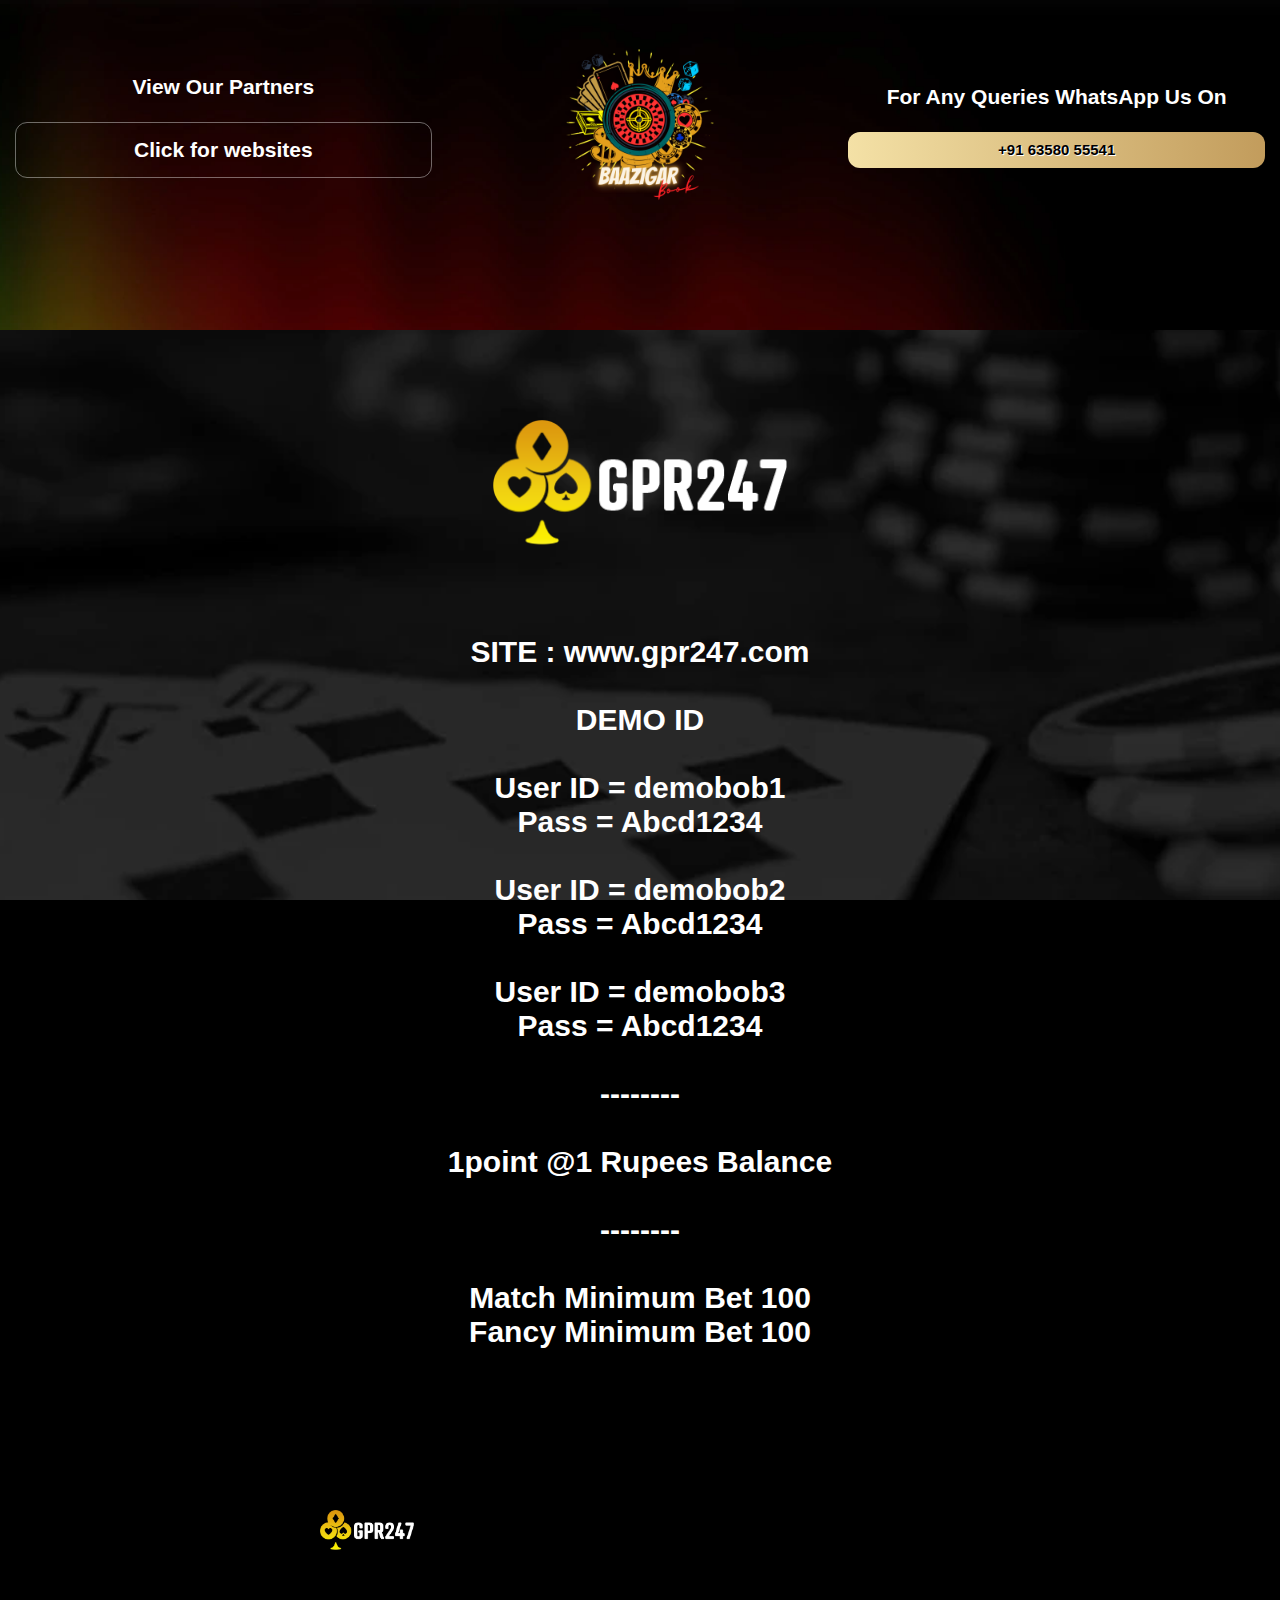
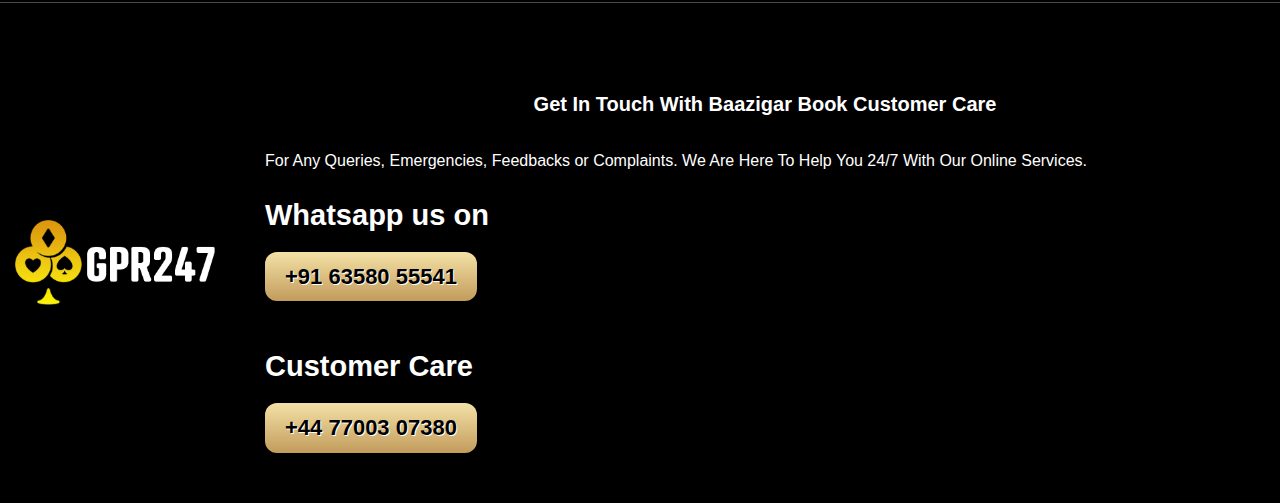
==== commit d5d40fec: "sursuryu" ====
--- a/gpr247.html
+++ b/gpr247.html
@@ -102,7 +102,7 @@
 </div>
 
 <div class="md_sites" id="websites">
-	<div class="main">
+	<div class="">
 		<div class="md_banner_inn">
 			<div class="md_banner_con">
 			
--- a/css/main.css
+++ b/css/main.css
@@ -1163,6 +1163,6 @@
 @media screen and (max-width:450px){
     
     .md_sites_logo{
-        margin:0;
+        margin:15% ;
     }
 }